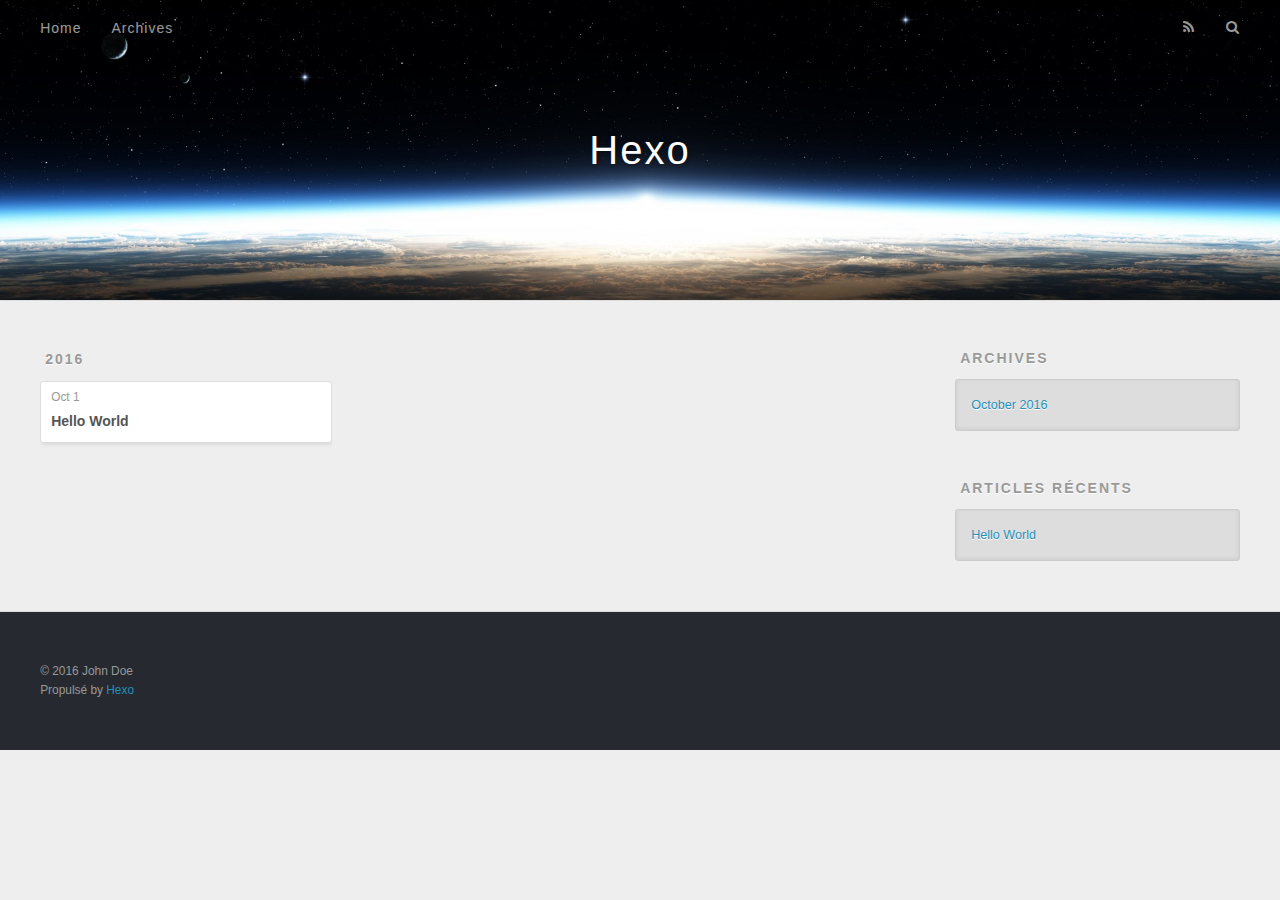
==== archives/index.html @ e10a317b "Site updated: 2016-10-01 13:05:27" ====
<!DOCTYPE html>
<html>
<head>
  <meta charset="utf-8">
  
  <title>Archives | Hexo</title>
  <meta name="viewport" content="width=device-width, initial-scale=1, maximum-scale=1">
  <meta property="og:type" content="website">
<meta property="og:title" content="Hexo">
<meta property="og:url" content="http://yoursite.com/archives/index.html">
<meta property="og:site_name" content="Hexo">
<meta name="twitter:card" content="summary">
<meta name="twitter:title" content="Hexo">
  
    <link rel="alternate" href="/atom.xml" title="Hexo" type="application/atom+xml">
  
  
    <link rel="icon" href="/favicon.png">
  
  
    <link href="//fonts.googleapis.com/css?family=Source+Code+Pro" rel="stylesheet" type="text/css">
  
  <link rel="stylesheet" href="/css/style.css">
  

</head>

<body>
  <div id="container">
    <div id="wrap">
      <header id="header">
  <div id="banner"></div>
  <div id="header-outer" class="outer">
    <div id="header-title" class="inner">
      <h1 id="logo-wrap">
        <a href="/" id="logo">Hexo</a>
      </h1>
      
    </div>
    <div id="header-inner" class="inner">
      <nav id="main-nav">
        <a id="main-nav-toggle" class="nav-icon"></a>
        
          <a class="main-nav-link" href="/">Home</a>
        
          <a class="main-nav-link" href="/archives">Archives</a>
        
      </nav>
      <nav id="sub-nav">
        
          <a id="nav-rss-link" class="nav-icon" href="/atom.xml" title="Flux RSS"></a>
        
        <a id="nav-search-btn" class="nav-icon" title="Rechercher"></a>
      </nav>
      <div id="search-form-wrap">
        <form action="//google.com/search" method="get" accept-charset="UTF-8" class="search-form"><input type="search" name="q" results="0" class="search-form-input" placeholder="Search"><button type="submit" class="search-form-submit">&#xF002;</button><input type="hidden" name="sitesearch" value="http://yoursite.com"></form>
      </div>
    </div>
  </div>
</header>
      <div class="outer">
        <section id="main">
  
  
    
    
      
      
      <section class="archives-wrap">
        <div class="archive-year-wrap">
          <a href="/archives/2016" class="archive-year">2016</a>
        </div>
        <div class="archives">
    
    <article class="archive-article archive-type-post">
  <div class="archive-article-inner">
    <header class="archive-article-header">
      <a href="/2016/10/01/hello-world/" class="archive-article-date">
  <time datetime="2016-10-01T04:12:10.912Z" itemprop="datePublished">Oct 1</time>
</a>
      
  
    <h1 itemprop="name">
      <a class="archive-article-title" href="/2016/10/01/hello-world/">Hello World</a>
    </h1>
  

    </header>
  </div>
</article>
  
  
    </div></section>
  

</section>
        
          <aside id="sidebar">
  
    

  
    

  
    
  
    
  <div class="widget-wrap">
    <h3 class="widget-title">Archives</h3>
    <div class="widget">
      <ul class="archive-list"><li class="archive-list-item"><a class="archive-list-link" href="/archives/2016/10/">October 2016</a></li></ul>
    </div>
  </div>


  
    
  <div class="widget-wrap">
    <h3 class="widget-title">Articles récents</h3>
    <div class="widget">
      <ul>
        
          <li>
            <a href="/2016/10/01/hello-world/">Hello World</a>
          </li>
        
      </ul>
    </div>
  </div>

  
</aside>
        
      </div>
      <footer id="footer">
  
  <div class="outer">
    <div id="footer-info" class="inner">
      &copy; 2016 John Doe<br>
      Propulsé by <a href="http://hexo.io/" target="_blank">Hexo</a>
    </div>
  </div>
</footer>
    </div>
    <nav id="mobile-nav">
  
    <a href="/" class="mobile-nav-link">Home</a>
  
    <a href="/archives" class="mobile-nav-link">Archives</a>
  
</nav>
    

<script src="//ajax.googleapis.com/ajax/libs/jquery/2.0.3/jquery.min.js"></script>


  <link rel="stylesheet" href="/fancybox/jquery.fancybox.css">
  <script src="/fancybox/jquery.fancybox.pack.js"></script>


<script src="/js/script.js"></script>

  </div>
</body>
</html>
---- css/style.css ----
body {
  width: 100%;
}
body:before,
body:after {
  content: "";
  display: table;
}
body:after {
  clear: both;
}
html,
body,
div,
span,
applet,
object,
iframe,
h1,
h2,
h3,
h4,
h5,
h6,
p,
blockquote,
pre,
a,
abbr,
acronym,
address,
big,
cite,
code,
del,
dfn,
em,
img,
ins,
kbd,
q,
s,
samp,
small,
strike,
strong,
sub,
sup,
tt,
var,
dl,
dt,
dd,
ol,
ul,
li,
fieldset,
form,
label,
legend,
table,
caption,
tbody,
tfoot,
thead,
tr,
th,
td {
  margin: 0;
  padding: 0;
  border: 0;
  outline: 0;
  font-weight: inherit;
  font-style: inherit;
  font-family: inherit;
  font-size: 100%;
  vertical-align: baseline;
}
body {
  line-height: 1;
  color: #000;
  background: #fff;
}
ol,
ul {
  list-style: none;
}
table {
  border-collapse: separate;
  border-spacing: 0;
  vertical-align: middle;
}
caption,
th,
td {
  text-align: left;
  font-weight: normal;
  vertical-align: middle;
}
a img {
  border: none;
}
input,
button {
  margin: 0;
  padding: 0;
}
input::-moz-focus-inner,
button::-moz-focus-inner {
  border: 0;
  padding: 0;
}
@font-face {
  font-family: FontAwesome;
  font-style: normal;
  font-weight: normal;
  src: url("fonts/fontawesome-webfont.eot?v=#4.0.3");
  src: url("fonts/fontawesome-webfont.eot?#iefix&v=#4.0.3") format("embedded-opentype"), url("fonts/fontawesome-webfont.woff?v=#4.0.3") format("woff"), url("fonts/fontawesome-webfont.ttf?v=#4.0.3") format("truetype"), url("fonts/fontawesome-webfont.svg#fontawesomeregular?v=#4.0.3") format("svg");
}
html,
body,
#container {
  height: 100%;
}
body {
  background: #eee;
  font: 14px "Helvetica Neue", Helvetica, Arial, sans-serif;
  -webkit-text-size-adjust: 100%;
}
.outer {
  max-width: 1220px;
  margin: 0 auto;
  padding: 0 20px;
}
.outer:before,
.outer:after {
  content: "";
  display: table;
}
.outer:after {
  clear: both;
}
.inner {
  display: inline;
  float: left;
  width: 98.33333333333333%;
  margin: 0 0.833333333333333%;
}
.left,
.alignleft {
  float: left;
}
.right,
.alignright {
  float: right;
}
.clear {
  clear: both;
}
#container {
  position: relative;
}
.mobile-nav-on {
  overflow: hidden;
}
#wrap {
  height: 100%;
  width: 100%;
  position: absolute;
  top: 0;
  left: 0;
  -webkit-transition: 0.2s ease-out;
  -moz-transition: 0.2s ease-out;
  -ms-transition: 0.2s ease-out;
  transition: 0.2s ease-out;
  z-index: 1;
  background: #eee;
}
.mobile-nav-on #wrap {
  left: 280px;
}
@media screen and (min-width: 768px) {
  #main {
    display: inline;
    float: left;
    width: 73.33333333333333%;
    margin: 0 0.833333333333333%;
  }
}
.article-date,
.article-category-link,
.archive-year,
.widget-title {
  text-decoration: none;
  text-transform: uppercase;
  letter-spacing: 2px;
  color: #999;
  margin-bottom: 1em;
  margin-left: 5px;
  line-height: 1em;
  text-shadow: 0 1px #fff;
  font-weight: bold;
}
.article-inner,
.archive-article-inner {
  background: #fff;
  -webkit-box-shadow: 1px 2px 3px #ddd;
  box-shadow: 1px 2px 3px #ddd;
  border: 1px solid #ddd;
  border-radius: 3px;
}
.article-entry h1,
.widget h1 {
  font-size: 2em;
}
.article-entry h2,
.widget h2 {
  font-size: 1.5em;
}
.article-entry h3,
.widget h3 {
  font-size: 1.3em;
}
.article-entry h4,
.widget h4 {
  font-size: 1.2em;
}
.article-entry h5,
.widget h5 {
  font-size: 1em;
}
.article-entry h6,
.widget h6 {
  font-size: 1em;
  color: #999;
}
.article-entry hr,
.widget hr {
  border: 1px dashed #ddd;
}
.article-entry strong,
.widget strong {
  font-weight: bold;
}
.article-entry em,
.widget em,
.article-entry cite,
.widget cite {
  font-style: italic;
}
.article-entry sup,
.widget sup,
.article-entry sub,
.widget sub {
  font-size: 0.75em;
  line-height: 0;
  position: relative;
  vertical-align: baseline;
}
.article-entry sup,
.widget sup {
  top: -0.5em;
}
.article-entry sub,
.widget sub {
  bottom: -0.2em;
}
.article-entry small,
.widget small {
  font-size: 0.85em;
}
.article-entry acronym,
.widget acronym,
.article-entry abbr,
.widget abbr {
  border-bottom: 1px dotted;
}
.article-entry ul,
.widget ul,
.article-entry ol,
.widget ol,
.article-entry dl,
.widget dl {
  margin: 0 20px;
  line-height: 1.6em;
}
.article-entry ul ul,
.widget ul ul,
.article-entry ol ul,
.widget ol ul,
.article-entry ul ol,
.widget ul ol,
.article-entry ol ol,
.widget ol ol {
  margin-top: 0;
  margin-bottom: 0;
}
.article-entry ul,
.widget ul {
  list-style: disc;
}
.article-entry ol,
.widget ol {
  list-style: decimal;
}
.article-entry dt,
.widget dt {
  font-weight: bold;
}
#header {
  height: 300px;
  position: relative;
  border-bottom: 1px solid #ddd;
}
#header:before,
#header:after {
  content: "";
  position: absolute;
  left: 0;
  right: 0;
  height: 40px;
}
#header:before {
  top: 0;
  background: -webkit-linear-gradient(rgba(0,0,0,0.2), transparent);
  background: -moz-linear-gradient(rgba(0,0,0,0.2), transparent);
  background: -ms-linear-gradient(rgba(0,0,0,0.2), transparent);
  background: linear-gradient(rgba(0,0,0,0.2), transparent);
}
#header:after {
  bottom: 0;
  background: -webkit-linear-gradient(transparent, rgba(0,0,0,0.2));
  background: -moz-linear-gradient(transparent, rgba(0,0,0,0.2));
  background: -ms-linear-gradient(transparent, rgba(0,0,0,0.2));
  background: linear-gradient(transparent, rgba(0,0,0,0.2));
}
#header-outer {
  height: 100%;
  position: relative;
}
#header-inner {
  position: relative;
  overflow: hidden;
}
#banner {
  position: absolute;
  top: 0;
  left: 0;
  width: 100%;
  height: 100%;
  background: url("images/banner.jpg") center #000;
  -webkit-background-size: cover;
  -moz-background-size: cover;
  background-size: cover;
  z-index: -1;
}
#header-title {
  text-align: center;
  height: 40px;
  position: absolute;
  top: 50%;
  left: 0;
  margin-top: -20px;
}
#logo,
#subtitle {
  text-decoration: none;
  color: #fff;
  font-weight: 300;
  text-shadow: 0 1px 4px rgba(0,0,0,0.3);
}
#logo {
  font-size: 40px;
  line-height: 40px;
  letter-spacing: 2px;
}
#subtitle {
  font-size: 16px;
  line-height: 16px;
  letter-spacing: 1px;
}
#subtitle-wrap {
  margin-top: 16px;
}
#main-nav {
  float: left;
  margin-left: -15px;
}
.nav-icon,
.main-nav-link {
  float: left;
  color: #fff;
  opacity: 0.6;
  text-decoration: none;
  text-shadow: 0 1px rgba(0,0,0,0.2);
  -webkit-transition: opacity 0.2s;
  -moz-transition: opacity 0.2s;
  -ms-transition: opacity 0.2s;
  transition: opacity 0.2s;
  display: block;
  padding: 20px 15px;
}
.nav-icon:hover,
.main-nav-link:hover {
  opacity: 1;
}
.nav-icon {
  font-family: FontAwesome;
  text-align: center;
  font-size: 14px;
  width: 14px;
  height: 14px;
  padding: 20px 15px;
  position: relative;
  cursor: pointer;
}
.main-nav-link {
  font-weight: 300;
  letter-spacing: 1px;
}
@media screen and (max-width: 479px) {
  .main-nav-link {
    display: none;
  }
}
#main-nav-toggle {
  display: none;
}
#main-nav-toggle:before {
  content: "\f0c9";
}
@media screen and (max-width: 479px) {
  #main-nav-toggle {
    display: block;
  }
}
#sub-nav {
  float: right;
  margin-right: -15px;
}
#nav-rss-link:before {
  content: "\f09e";
}
#nav-search-btn:before {
  content: "\f002";
}
#search-form-wrap {
  position: absolute;
  top: 15px;
  width: 150px;
  height: 30px;
  right: -150px;
  opacity: 0;
  -webkit-transition: 0.2s ease-out;
  -moz-transition: 0.2s ease-out;
  -ms-transition: 0.2s ease-out;
  transition: 0.2s ease-out;
}
#search-form-wrap.on {
  opacity: 1;
  right: 0;
}
@media screen and (max-width: 479px) {
  #search-form-wrap {
    width: 100%;
    right: -100%;
  }
}
.search-form {
  position: absolute;
  top: 0;
  left: 0;
  right: 0;
  background: #fff;
  padding: 5px 15px;
  border-radius: 15px;
  -webkit-box-shadow: 0 0 10px rgba(0,0,0,0.3);
  box-shadow: 0 0 10px rgba(0,0,0,0.3);
}
.search-form-input {
  border: none;
  background: none;
  color: #555;
  width: 100%;
  font: 13px "Helvetica Neue", Helvetica, Arial, sans-serif;
  outline: none;
}
.search-form-input::-webkit-search-results-decoration,
.search-form-input::-webkit-search-cancel-button {
  -webkit-appearance: none;
}
.search-form-submit {
  position: absolute;
  top: 50%;
  right: 10px;
  margin-top: -7px;
  font: 13px FontAwesome;
  border: none;
  background: none;
  color: #bbb;
  cursor: pointer;
}
.search-form-submit:hover,
.search-form-submit:focus {
  color: #777;
}
.article {
  margin: 50px 0;
}
.article-inner {
  overflow: hidden;
}
.article-meta:before,
.article-meta:after {
  content: "";
  display: table;
}
.article-meta:after {
  clear: both;
}
.article-date {
  float: left;
}
.article-category {
  float: left;
  line-height: 1em;
  color: #ccc;
  text-shadow: 0 1px #fff;
  margin-left: 8px;
}
.article-category:before {
  content: "\2022";
}
.article-category-link {
  margin: 0 12px 1em;
}
.article-header {
  padding: 20px 20px 0;
}
.article-title {
  text-decoration: none;
  font-size: 2em;
  font-weight: bold;
  color: #555;
  line-height: 1.1em;
  -webkit-transition: color 0.2s;
  -moz-transition: color 0.2s;
  -ms-transition: color 0.2s;
  transition: color 0.2s;
}
a.article-title:hover {
  color: #258fb8;
}
.article-entry {
  color: #555;
  padding: 0 20px;
}
.article-entry:before,
.article-entry:after {
  content: "";
  display: table;
}
.article-entry:after {
  clear: both;
}
.article-entry p,
.article-entry table {
  line-height: 1.6em;
  margin: 1.6em 0;
}
.article-entry h1,
.article-entry h2,
.article-entry h3,
.article-entry h4,
.article-entry h5,
.article-entry h6 {
  font-weight: bold;
}
.article-entry h1,
.article-entry h2,
.article-entry h3,
.article-entry h4,
.article-entry h5,
.article-entry h6 {
  line-height: 1.1em;
  margin: 1.1em 0;
}
.article-entry a {
  color: #258fb8;
  text-decoration: none;
}
.article-entry a:hover {
  text-decoration: underline;
}
.article-entry ul,
.article-entry ol,
.article-entry dl {
  margin-top: 1.6em;
  margin-bottom: 1.6em;
}
.article-entry img,
.article-entry video {
  max-width: 100%;
  height: auto;
  display: block;
  margin: auto;
}
.article-entry iframe {
  border: none;
}
.article-entry table {
  width: 100%;
  border-collapse: collapse;
  border-spacing: 0;
}
.article-entry th {
  font-weight: bold;
  border-bottom: 3px solid #ddd;
  padding-bottom: 0.5em;
}
.article-entry td {
  border-bottom: 1px solid #ddd;
  padding: 10px 0;
}
.article-entry blockquote {
  font-family: Georgia, "Times New Roman", serif;
  font-size: 1.4em;
  margin: 1.6em 20px;
  text-align: center;
}
.article-entry blockquote footer {
  font-size: 14px;
  margin: 1.6em 0;
  font-family: "Helvetica Neue", Helvetica, Arial, sans-serif;
}
.article-entry blockquote footer cite:before {
  content: "—";
  padding: 0 0.5em;
}
.article-entry .pullquote {
  text-align: left;
  width: 45%;
  margin: 0;
}
.article-entry .pullquote.left {
  margin-left: 0.5em;
  margin-right: 1em;
}
.article-entry .pullquote.right {
  margin-right: 0.5em;
  margin-left: 1em;
}
.article-entry .caption {
  color: #999;
  display: block;
  font-size: 0.9em;
  margin-top: 0.5em;
  position: relative;
  text-align: center;
}
.article-entry .video-container {
  position: relative;
  padding-top: 56.25%;
  height: 0;
  overflow: hidden;
}
.article-entry .video-container iframe,
.article-entry .video-container object,
.article-entry .video-container embed {
  position: absolute;
  top: 0;
  left: 0;
  width: 100%;
  height: 100%;
  margin-top: 0;
}
.article-more-link a {
  display: inline-block;
  line-height: 1em;
  padding: 6px 15px;
  border-radius: 15px;
  background: #eee;
  color: #999;
  text-shadow: 0 1px #fff;
  text-decoration: none;
}
.article-more-link a:hover {
  background: #258fb8;
  color: #fff;
  text-decoration: none;
  text-shadow: 0 1px #1e7293;
}
.article-footer {
  font-size: 0.85em;
  line-height: 1.6em;
  border-top: 1px solid #ddd;
  padding-top: 1.6em;
  margin: 0 20px 20px;
}
.article-footer:before,
.article-footer:after {
  content: "";
  display: table;
}
.article-footer:after {
  clear: both;
}
.article-footer a {
  color: #999;
  text-decoration: none;
}
.article-footer a:hover {
  color: #555;
}
.article-tag-list-item {
  float: left;
  margin-right: 10px;
}
.article-tag-list-link:before {
  content: "#";
}
.article-comment-link {
  float: right;
}
.article-comment-link:before {
  content: "\f075";
  font-family: FontAwesome;
  padding-right: 8px;
}
.article-share-link {
  cursor: pointer;
  float: right;
  margin-left: 20px;
}
.article-share-link:before {
  content: "\f064";
  font-family: FontAwesome;
  padding-right: 6px;
}
#article-nav {
  position: relative;
}
#article-nav:before,
#article-nav:after {
  content: "";
  display: table;
}
#article-nav:after {
  clear: both;
}
@media screen and (min-width: 768px) {
  #article-nav {
    margin: 50px 0;
  }
  #article-nav:before {
    width: 8px;
    height: 8px;
    position: absolute;
    top: 50%;
    left: 50%;
    margin-top: -4px;
    margin-left: -4px;
    content: "";
    border-radius: 50%;
    background: #ddd;
    -webkit-box-shadow: 0 1px 2px #fff;
    box-shadow: 0 1px 2px #fff;
  }
}
.article-nav-link-wrap {
  text-decoration: none;
  text-shadow: 0 1px #fff;
  color: #999;
  -webkit-box-sizing: border-box;
  -moz-box-sizing: border-box;
  box-sizing: border-box;
  margin-top: 50px;
  text-align: center;
  display: block;
}
.article-nav-link-wrap:hover {
  color: #555;
}
@media screen and (min-width: 768px) {
  .article-nav-link-wrap {
    width: 50%;
    margin-top: 0;
  }
}
@media screen and (min-width: 768px) {
  #article-nav-newer {
    float: left;
    text-align: right;
    padding-right: 20px;
  }
}
@media screen and (min-width: 768px) {
  #article-nav-older {
    float: right;
    text-align: left;
    padding-left: 20px;
  }
}
.article-nav-caption {
  text-transform: uppercase;
  letter-spacing: 2px;
  color: #ddd;
  line-height: 1em;
  font-weight: bold;
}
#article-nav-newer .article-nav-caption {
  margin-right: -2px;
}
.article-nav-title {
  font-size: 0.85em;
  line-height: 1.6em;
  margin-top: 0.5em;
}
.article-share-box {
  position: absolute;
  display: none;
  background: #fff;
  -webkit-box-shadow: 1px 2px 10px rgba(0,0,0,0.2);
  box-shadow: 1px 2px 10px rgba(0,0,0,0.2);
  border-radius: 3px;
  margin-left: -145px;
  overflow: hidden;
  z-index: 1;
}
.article-share-box.on {
  display: block;
}
.article-share-input {
  width: 100%;
  background: none;
  -webkit-box-sizing: border-box;
  -moz-box-sizing: border-box;
  box-sizing: border-box;
  font: 14px "Helvetica Neue", Helvetica, Arial, sans-serif;
  padding: 0 15px;
  color: #555;
  outline: none;
  border: 1px solid #ddd;
  border-radius: 3px 3px 0 0;
  height: 36px;
  line-height: 36px;
}
.article-share-links {
  background: #eee;
}
.article-share-links:before,
.article-share-links:after {
  content: "";
  display: table;
}
.article-share-links:after {
  clear: both;
}
.article-share-twitter,
.article-share-facebook,
.article-share-pinterest,
.article-share-google {
  width: 50px;
  height: 36px;
  display: block;
  float: left;
  position: relative;
  color: #999;
  text-shadow: 0 1px #fff;
}
.article-share-twitter:before,
.article-share-facebook:before,
.article-share-pinterest:before,
.article-share-google:before {
  font-size: 20px;
  font-family: FontAwesome;
  width: 20px;
  height: 20px;
  position: absolute;
  top: 50%;
  left: 50%;
  margin-top: -10px;
  margin-left: -10px;
  text-align: center;
}
.article-share-twitter:hover,
.article-share-facebook:hover,
.article-share-pinterest:hover,
.article-share-google:hover {
  color: #fff;
}
.article-share-twitter:before {
  content: "\f099";
}
.article-share-twitter:hover {
  background: #00aced;
  text-shadow: 0 1px #008abe;
}
.article-share-facebook:before {
  content: "\f09a";
}
.article-share-facebook:hover {
  background: #3b5998;
  text-shadow: 0 1px #2f477a;
}
.article-share-pinterest:before {
  content: "\f0d2";
}
.article-share-pinterest:hover {
  background: #cb2027;
  text-shadow: 0 1px #a21a1f;
}
.article-share-google:before {
  content: "\f0d5";
}
.article-share-google:hover {
  background: #dd4b39;
  text-shadow: 0 1px #be3221;
}
.article-gallery {
  background: #000;
  position: relative;
}
.article-gallery-photos {
  position: relative;
  overflow: hidden;
}
.article-gallery-img {
  display: none;
  max-width: 100%;
}
.article-gallery-img:first-child {
  display: block;
}
.article-gallery-img.loaded {
  position: absolute;
  display: block;
}
.article-gallery-img img {
  display: block;
  max-width: 100%;
  margin: 0 auto;
}
#comments {
  background: #fff;
  -webkit-box-shadow: 1px 2px 3px #ddd;
  box-shadow: 1px 2px 3px #ddd;
  padding: 20px;
  border: 1px solid #ddd;
  border-radius: 3px;
  margin: 50px 0;
}
#comments a {
  color: #258fb8;
}
.archives-wrap {
  margin: 50px 0;
}
.archives:before,
.archives:after {
  content: "";
  display: table;
}
.archives:after {
  clear: both;
}
.archive-year-wrap {
  margin-bottom: 1em;
}
.archives {
  -webkit-column-gap: 10px;
  -moz-column-gap: 10px;
  column-gap: 10px;
}
@media screen and (min-width: 480px) and (max-width: 767px) {
  .archives {
    -webkit-column-count: 2;
    -moz-column-count: 2;
    column-count: 2;
  }
}
@media screen and (min-width: 768px) {
  .archives {
    -webkit-column-count: 3;
    -moz-column-count: 3;
    column-count: 3;
  }
}
.archive-article {
  -webkit-column-break-inside: avoid;
  page-break-inside: avoid;
  overflow: hidden;
  break-inside: avoid-column;
}
.archive-article-inner {
  padding: 10px;
  margin-bottom: 15px;
}
.archive-article-title {
  text-decoration: none;
  font-weight: bold;
  color: #555;
  -webkit-transition: color 0.2s;
  -moz-transition: color 0.2s;
  -ms-transition: color 0.2s;
  transition: color 0.2s;
  line-height: 1.6em;
}
.archive-article-title:hover {
  color: #258fb8;
}
.archive-article-footer {
  margin-top: 1em;
}
.archive-article-date {
  color: #999;
  text-decoration: none;
  font-size: 0.85em;
  line-height: 1em;
  margin-bottom: 0.5em;
  display: block;
}
#page-nav {
  margin: 50px auto;
  background: #fff;
  -webkit-box-shadow: 1px 2px 3px #ddd;
  box-shadow: 1px 2px 3px #ddd;
  border: 1px solid #ddd;
  border-radius: 3px;
  text-align: center;
  color: #999;
  overflow: hidden;
}
#page-nav:before,
#page-nav:after {
  content: "";
  display: table;
}
#page-nav:after {
  clear: both;
}
#page-nav a,
#page-nav span {
  padding: 10px 20px;
  line-height: 1;
  height: 2ex;
}
#page-nav a {
  color: #999;
  text-decoration: none;
}
#page-nav a:hover {
  background: #999;
  color: #fff;
}
#page-nav .prev {
  float: left;
}
#page-nav .next {
  float: right;
}
#page-nav .page-number {
  display: inline-block;
}
@media screen and (max-width: 479px) {
  #page-nav .page-number {
    display: none;
  }
}
#page-nav .current {
  color: #555;
  font-weight: bold;
}
#page-nav .space {
  color: #ddd;
}
#footer {
  background: #262a30;
  padding: 50px 0;
  border-top: 1px solid #ddd;
  color: #999;
}
#footer a {
  color: #258fb8;
  text-decoration: none;
}
#footer a:hover {
  text-decoration: underline;
}
#footer-info {
  line-height: 1.6em;
  font-size: 0.85em;
}
.article-entry pre,
.article-entry .highlight {
  background: #2d2d2d;
  margin: 0 -20px;
  padding: 15px 20px;
  border-style: solid;
  border-color: #ddd;
  border-width: 1px 0;
  overflow: auto;
  color: #ccc;
  line-height: 22.400000000000002px;
}
.article-entry .highlight .gutter pre,
.article-entry .gist .gist-file .gist-data .line-numbers {
  color: #666;
  font-size: 0.85em;
}
.article-entry pre,
.article-entry code {
  font-family: "Source Code Pro", Consolas, Monaco, Menlo, Consolas, monospace;
}
.article-entry code {
  background: #eee;
  text-shadow: 0 1px #fff;
  padding: 0 0.3em;
}
.article-entry pre code {
  background: none;
  text-shadow: none;
  padding: 0;
}
.article-entry .highlight pre {
  border: none;
  margin: 0;
  padding: 0;
}
.article-entry .highlight table {
  margin: 0;
  width: auto;
}
.article-entry .highlight td {
  border: none;
  padding: 0;
}
.article-entry .highlight figcaption {
  font-size: 0.85em;
  color: #999;
  line-height: 1em;
  margin-bottom: 1em;
}
.article-entry .highlight figcaption:before,
.article-entry .highlight figcaption:after {
  content: "";
  display: table;
}
.article-entry .highlight figcaption:after {
  clear: both;
}
.article-entry .highlight figcaption a {
  float: right;
}
.article-entry .highlight .gutter pre {
  text-align: right;
  padding-right: 20px;
}
.article-entry .highlight .line {
  height: 22.400000000000002px;
}
.article-entry .highlight .line.marked {
  background: #515151;
}
.article-entry .gist {
  margin: 0 -20px;
  border-style: solid;
  border-color: #ddd;
  border-width: 1px 0;
  background: #2d2d2d;
  padding: 15px 20px 15px 0;
}
.article-entry .gist .gist-file {
  border: none;
  font-family: "Source Code Pro", Consolas, Monaco, Menlo, Consolas, monospace;
  margin: 0;
}
.article-entry .gist .gist-file .gist-data {
  background: none;
  border: none;
}
.article-entry .gist .gist-file .gist-data .line-numbers {
  background: none;
  border: none;
  padding: 0 20px 0 0;
}
.article-entry .gist .gist-file .gist-data .line-data {
  padding: 0 !important;
}
.article-entry .gist .gist-file .highlight {
  margin: 0;
  padding: 0;
  border: none;
}
.article-entry .gist .gist-file .gist-meta {
  background: #2d2d2d;
  color: #999;
  font: 0.85em "Helvetica Neue", Helvetica, Arial, sans-serif;
  text-shadow: 0 0;
  padding: 0;
  margin-top: 1em;
  margin-left: 20px;
}
.article-entry .gist .gist-file .gist-meta a {
  color: #258fb8;
  font-weight: normal;
}
.article-entry .gist .gist-file .gist-meta a:hover {
  text-decoration: underline;
}
pre .comment,
pre .title {
  color: #999;
}
pre .variable,
pre .attribute,
pre .tag,
pre .regexp,
pre .ruby .constant,
pre .xml .tag .title,
pre .xml .pi,
pre .xml .doctype,
pre .html .doctype,
pre .css .id,
pre .css .class,
pre .css .pseudo {
  color: #f2777a;
}
pre .number,
pre .preprocessor,
pre .built_in,
pre .literal,
pre .params,
pre .constant {
  color: #f99157;
}
pre .class,
pre .ruby .class .title,
pre .css .rules .attribute {
  color: #9c9;
}
pre .string,
pre .value,
pre .inheritance,
pre .header,
pre .ruby .symbol,
pre .xml .cdata {
  color: #9c9;
}
pre .css .hexcolor {
  color: #6cc;
}
pre .function,
pre .python .decorator,
pre .python .title,
pre .ruby .function .title,
pre .ruby .title .keyword,
pre .perl .sub,
pre .javascript .title,
pre .coffeescript .title {
  color: #69c;
}
pre .keyword,
pre .javascript .function {
  color: #c9c;
}
@media screen and (max-width: 479px) {
  #mobile-nav {
    position: absolute;
    top: 0;
    left: 0;
    width: 280px;
    height: 100%;
    background: #191919;
    border-right: 1px solid #fff;
  }
}
@media screen and (max-width: 479px) {
  .mobile-nav-link {
    display: block;
    color: #999;
    text-decoration: none;
    padding: 15px 20px;
    font-weight: bold;
  }
  .mobile-nav-link:hover {
    color: #fff;
  }
}
@media screen and (min-width: 768px) {
  #sidebar {
    display: inline;
    float: left;
    width: 23.333333333333332%;
    margin: 0 0.833333333333333%;
  }
}
.widget-wrap {
  margin: 50px 0;
}
.widget {
  color: #777;
  text-shadow: 0 1px #fff;
  background: #ddd;
  -webkit-box-shadow: 0 -1px 4px #ccc inset;
  box-shadow: 0 -1px 4px #ccc inset;
  border: 1px solid #ccc;
  padding: 15px;
  border-radius: 3px;
}
.widget a {
  color: #258fb8;
  text-decoration: none;
}
.widget a:hover {
  text-decoration: underline;
}
.widget ul ul,
.widget ol ul,
.widget dl ul,
.widget ul ol,
.widget ol ol,
.widget dl ol,
.widget ul dl,
.widget ol dl,
.widget dl dl {
  margin-left: 15px;
  list-style: disc;
}
.widget {
  line-height: 1.6em;
  word-wrap: break-word;
  font-size: 0.9em;
}
.widget ul,
.widget ol {
  list-style: none;
  margin: 0;
}
.widget ul ul,
.widget ol ul,
.widget ul ol,
.widget ol ol {
  margin: 0 20px;
}
.widget ul ul,
.widget ol ul {
  list-style: disc;
}
.widget ul ol,
.widget ol ol {
  list-style: decimal;
}
.category-list-count,
.tag-list-count,
.archive-list-count {
  padding-left: 5px;
  color: #999;
  font-size: 0.85em;
}
.category-list-count:before,
.tag-list-count:before,
.archive-list-count:before {
  content: "(";
}
.category-list-count:after,
.tag-list-count:after,
.archive-list-count:after {
  content: ")";
}
.tagcloud a {
  margin-right: 5px;
  display: inline-block;
}
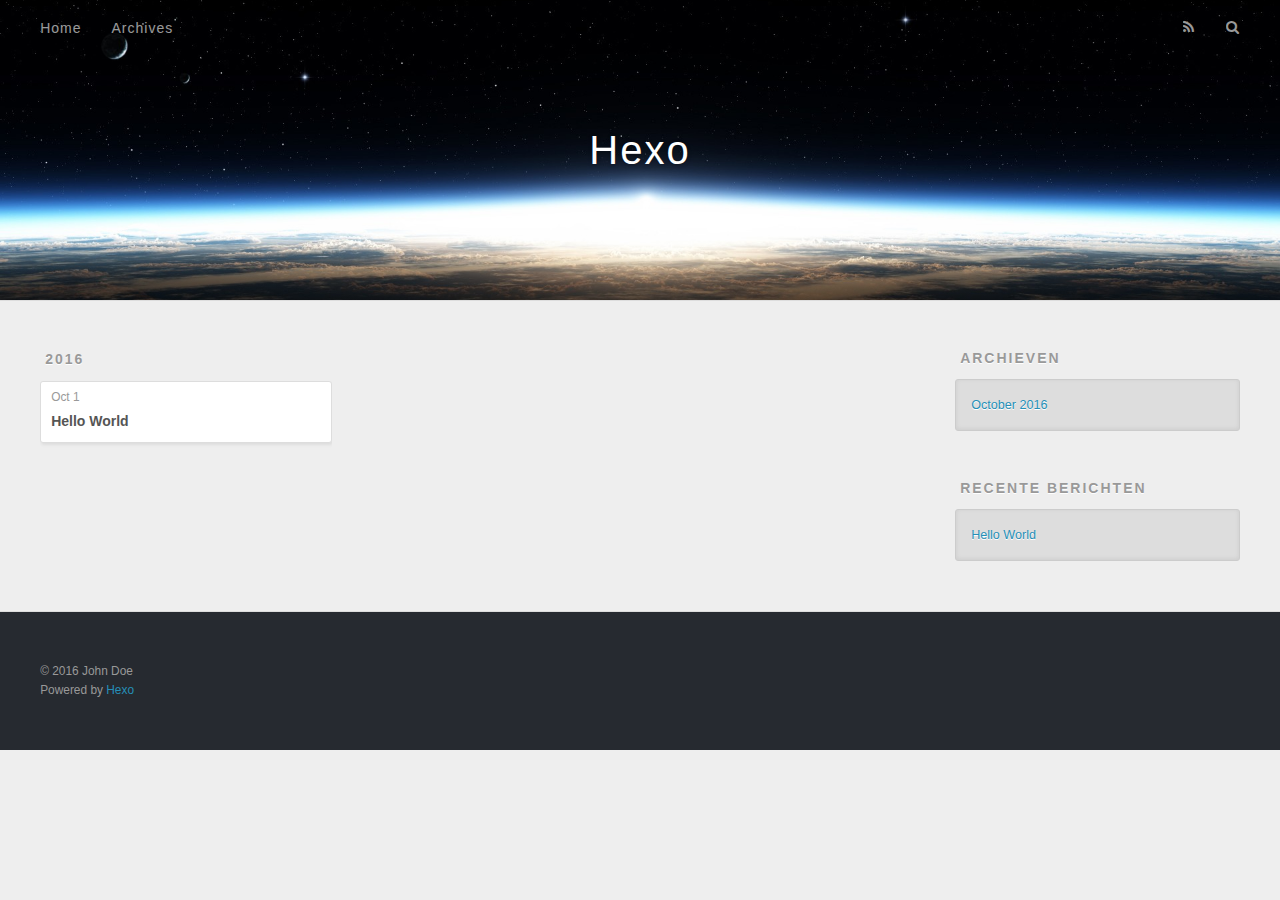
==== commit 46f7d82c: "Site updated: 2016-10-01 13:08:22" ====
--- a/archives/index.html
+++ b/archives/index.html
@@ -3,7 +3,7 @@
 <head>
   <meta charset="utf-8">
   
-  <title>Archives | Hexo</title>
+  <title>Archieven | Hexo</title>
   <meta name="viewport" content="width=device-width, initial-scale=1, maximum-scale=1">
   <meta property="og:type" content="website">
 <meta property="og:title" content="Hexo">
@@ -48,9 +48,9 @@
       </nav>
       <nav id="sub-nav">
         
-          <a id="nav-rss-link" class="nav-icon" href="/atom.xml" title="Flux RSS"></a>
+          <a id="nav-rss-link" class="nav-icon" href="/atom.xml" title="RSS Feed"></a>
         
-        <a id="nav-search-btn" class="nav-icon" title="Rechercher"></a>
+        <a id="nav-search-btn" class="nav-icon" title="Zoeken"></a>
       </nav>
       <div id="search-form-wrap">
         <form action="//google.com/search" method="get" accept-charset="UTF-8" class="search-form"><input type="search" name="q" results="0" class="search-form-input" placeholder="Search"><button type="submit" class="search-form-submit">&#xF002;</button><input type="hidden" name="sitesearch" value="http://yoursite.com"></form>
@@ -107,7 +107,7 @@
   
     
   <div class="widget-wrap">
-    <h3 class="widget-title">Archives</h3>
+    <h3 class="widget-title">Archieven</h3>
     <div class="widget">
       <ul class="archive-list"><li class="archive-list-item"><a class="archive-list-link" href="/archives/2016/10/">October 2016</a></li></ul>
     </div>
@@ -117,7 +117,7 @@
   
     
   <div class="widget-wrap">
-    <h3 class="widget-title">Articles récents</h3>
+    <h3 class="widget-title">Recente berichten</h3>
     <div class="widget">
       <ul>
         
@@ -138,7 +138,7 @@
   <div class="outer">
     <div id="footer-info" class="inner">
       &copy; 2016 John Doe<br>
-      Propulsé by <a href="http://hexo.io/" target="_blank">Hexo</a>
+      Powered by <a href="http://hexo.io/" target="_blank">Hexo</a>
     </div>
   </div>
 </footer>
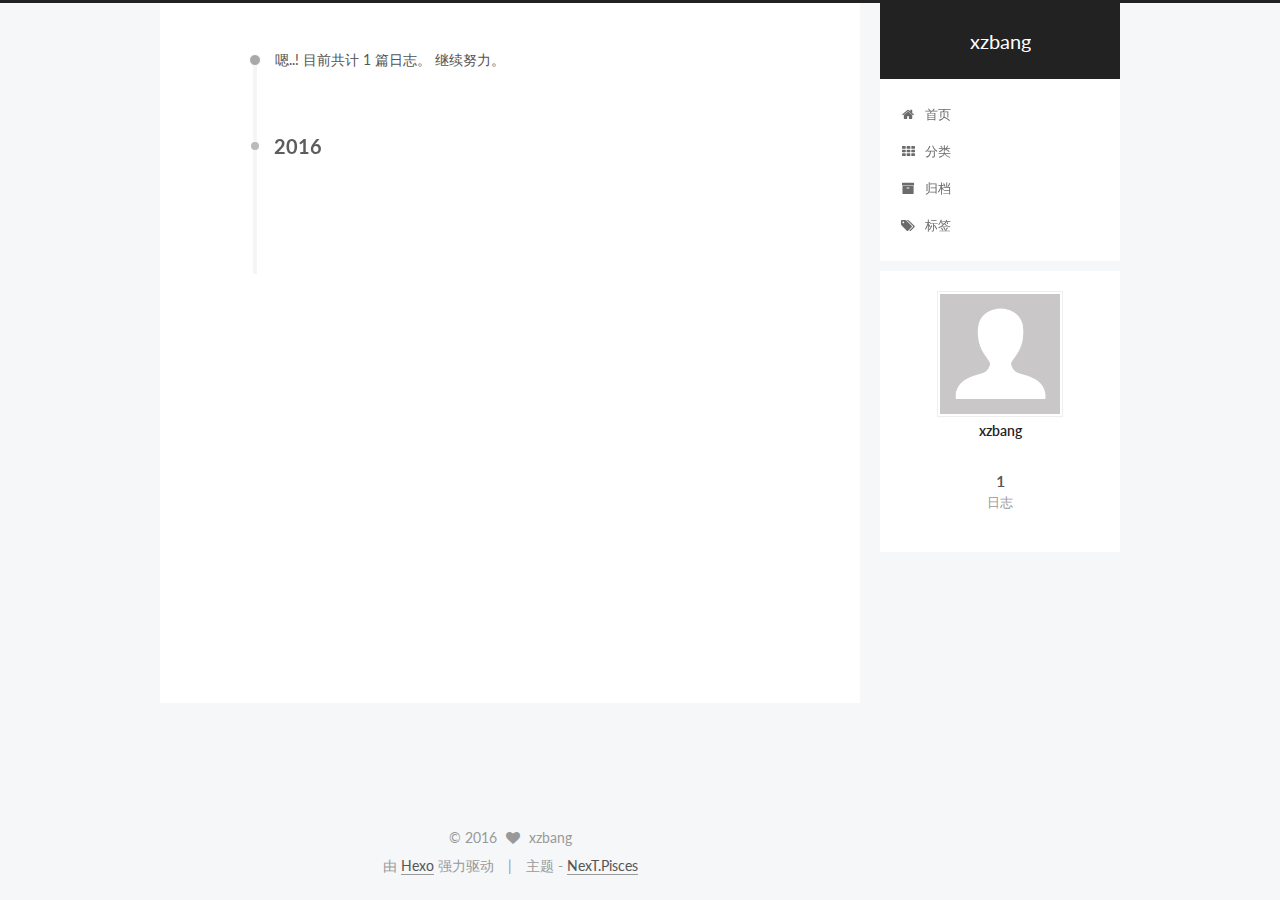
==== commit d3b6e145: "Site updated: 2016-10-02 15:30:35" ====
--- a/archives/index.html
+++ b/archives/index.html
@@ -1,166 +1,514 @@
-<!DOCTYPE html>
-<html>
+<!doctype html>
+
+
+
+  
+
+
+<html class="theme-next pisces use-motion">
 <head>
-  <meta charset="utf-8">
-  
-  <title>Archieven | Hexo</title>
-  <meta name="viewport" content="width=device-width, initial-scale=1, maximum-scale=1">
-  <meta property="og:type" content="website">
-<meta property="og:title" content="Hexo">
+  <meta charset="UTF-8"/>
+<meta http-equiv="X-UA-Compatible" content="IE=edge,chrome=1" />
+<meta name="viewport" content="width=device-width, initial-scale=1, maximum-scale=1"/>
+
+
+
+<meta http-equiv="Cache-Control" content="no-transform" />
+<meta http-equiv="Cache-Control" content="no-siteapp" />
+
+
+
+
+
+
+
+
+
+
+
+
+  
+  
+  <link href="/vendors/fancybox/source/jquery.fancybox.css?v=2.1.5" rel="stylesheet" type="text/css" />
+
+
+
+
+  
+  
+  
+  
+
+  
+    
+    
+  
+
+  
+
+  
+
+  
+
+  
+
+  
+    
+    
+    <link href="//fonts.googleapis.com/css?family=Lato:300,300italic,400,400italic,700,700italic&subset=latin,latin-ext" rel="stylesheet" type="text/css">
+  
+
+
+
+
+
+
+<link href="/vendors/font-awesome/css/font-awesome.min.css?v=4.4.0" rel="stylesheet" type="text/css" />
+
+<link href="/css/main.css?v=5.0.1" rel="stylesheet" type="text/css" />
+
+
+  <meta name="keywords" content="Hexo, NexT" />
+
+
+
+
+
+
+
+
+  <link rel="shortcut icon" type="image/x-icon" href="/favicon.ico?v=5.0.1" />
+
+
+
+
+
+
+<meta property="og:type" content="website">
+<meta property="og:title" content="xzbang">
 <meta property="og:url" content="http://yoursite.com/archives/index.html">
-<meta property="og:site_name" content="Hexo">
+<meta property="og:site_name" content="xzbang">
 <meta name="twitter:card" content="summary">
-<meta name="twitter:title" content="Hexo">
-  
-    <link rel="alternate" href="/atom.xml" title="Hexo" type="application/atom+xml">
-  
-  
-    <link rel="icon" href="/favicon.png">
-  
-  
-    <link href="//fonts.googleapis.com/css?family=Source+Code+Pro" rel="stylesheet" type="text/css">
-  
-  <link rel="stylesheet" href="/css/style.css">
-  
-
+<meta name="twitter:title" content="xzbang">
+
+
+
+<script type="text/javascript" id="hexo.configuration">
+  var NexT = window.NexT || {};
+  var CONFIG = {
+    scheme: 'Pisces',
+    sidebar: {"position":"right","display":"hide"},
+    fancybox: true,
+    motion: true,
+    duoshuo: {
+      userId: 0,
+      author: '博主'
+    }
+  };
+</script>
+
+
+
+
+  <link rel="canonical" href="http://yoursite.com/archives/"/>
+
+  <title> 归档 | xzbang </title>
 </head>
 
-<body>
-  <div id="container">
-    <div id="wrap">
-      <header id="header">
-  <div id="banner"></div>
-  <div id="header-outer" class="outer">
-    <div id="header-title" class="inner">
-      <h1 id="logo-wrap">
-        <a href="/" id="logo">Hexo</a>
+<body itemscope itemtype="http://schema.org/WebPage" lang="zh-Hans">
+
+  
+
+
+
+  <script type="text/javascript">
+    var _hmt = _hmt || [];
+    (function() {
+      var hm = document.createElement("script");
+      hm.src = "//hm.baidu.com/hm.js?ee044872f8bf47f0fa792a1a9fad7200";
+      var s = document.getElementsByTagName("script")[0];
+      s.parentNode.insertBefore(hm, s);
+    })();
+  </script>
+
+
+
+
+
+
+
+
+  
+  
+    
+  
+
+  <div class="container one-collumn sidebar-position-right  page-archive  ">
+    <div class="headband"></div>
+
+    <header id="header" class="header" itemscope itemtype="http://schema.org/WPHeader">
+      <div class="header-inner"><div class="site-meta ">
+  
+
+  <div class="custom-logo-site-title">
+    <a href="/"  class="brand" rel="start">
+      <span class="logo-line-before"><i></i></span>
+      <span class="site-title">xzbang</span>
+      <span class="logo-line-after"><i></i></span>
+    </a>
+  </div>
+  <p class="site-subtitle"></p>
+</div>
+
+<div class="site-nav-toggle">
+  <button>
+    <span class="btn-bar"></span>
+    <span class="btn-bar"></span>
+    <span class="btn-bar"></span>
+  </button>
+</div>
+
+<nav class="site-nav">
+  
+
+  
+    <ul id="menu" class="menu">
+      
+        
+        <li class="menu-item menu-item-home">
+          <a href="/" rel="section">
+            
+              <i class="menu-item-icon fa fa-fw fa-home"></i> <br />
+            
+            首页
+          </a>
+        </li>
+      
+        
+        <li class="menu-item menu-item-categories">
+          <a href="/categories" rel="section">
+            
+              <i class="menu-item-icon fa fa-fw fa-th"></i> <br />
+            
+            分类
+          </a>
+        </li>
+      
+        
+        <li class="menu-item menu-item-archives">
+          <a href="/archives" rel="section">
+            
+              <i class="menu-item-icon fa fa-fw fa-archive"></i> <br />
+            
+            归档
+          </a>
+        </li>
+      
+        
+        <li class="menu-item menu-item-tags">
+          <a href="/tags" rel="section">
+            
+              <i class="menu-item-icon fa fa-fw fa-tags"></i> <br />
+            
+            标签
+          </a>
+        </li>
+      
+
+      
+    </ul>
+  
+
+  
+</nav>
+
+ </div>
+    </header>
+
+    <main id="main" class="main">
+      <div class="main-inner">
+        <div class="content-wrap">
+          <div id="content" class="content">
+            
+
+  <section id="posts" class="posts-collapse">
+    <span class="archive-move-on"></span>
+
+    <span class="archive-page-counter">
+      
+      
+      
+        
+      
+      嗯..! 目前共计 1 篇日志。 继续努力。
+    </span>
+
+    
+
+      
+      
+      
+
+      
+        
+        <div class="collection-title">
+          <h2 class="archive-year motion-element" id="archive-year-2016">2016</h2>
+        </div>
+      
+      
+
+      
+
+  <article class="post post-type-normal" itemscope itemtype="http://schema.org/Article">
+    <header class="post-header">
+
+      <h1 class="post-title">
+        
+            <a class="post-title-link" href="/2016/10/01/hello-world/" itemprop="url">
+              
+                <span itemprop="name">Hello World</span>
+              
+            </a>
+        
       </h1>
-      
-    </div>
-    <div id="header-inner" class="inner">
-      <nav id="main-nav">
-        <a id="main-nav-toggle" class="nav-icon"></a>
-        
-          <a class="main-nav-link" href="/">Home</a>
-        
-          <a class="main-nav-link" href="/archives">Archives</a>
-        
-      </nav>
-      <nav id="sub-nav">
-        
-          <a id="nav-rss-link" class="nav-icon" href="/atom.xml" title="RSS Feed"></a>
-        
-        <a id="nav-search-btn" class="nav-icon" title="Zoeken"></a>
-      </nav>
-      <div id="search-form-wrap">
-        <form action="//google.com/search" method="get" accept-charset="UTF-8" class="search-form"><input type="search" name="q" results="0" class="search-form-input" placeholder="Search"><button type="submit" class="search-form-submit">&#xF002;</button><input type="hidden" name="sitesearch" value="http://yoursite.com"></form>
+
+      <div class="post-meta">
+        <time class="post-time" itemprop="dateCreated"
+              datetime="2016-10-01T12:12:10+08:00"
+              content="2016-10-01" >
+          10-01
+        </time>
       </div>
+
+    </header>
+  </article>
+
+
+
+    
+
+  </section>
+
+  
+
+
+
+          </div>
+          
+
+
+          
+
+        </div>
+        
+          
+  
+  <div class="sidebar-toggle">
+    <div class="sidebar-toggle-line-wrap">
+      <span class="sidebar-toggle-line sidebar-toggle-line-first"></span>
+      <span class="sidebar-toggle-line sidebar-toggle-line-middle"></span>
+      <span class="sidebar-toggle-line sidebar-toggle-line-last"></span>
     </div>
   </div>
-</header>
-      <div class="outer">
-        <section id="main">
-  
-  
-    
-    
-      
-      
-      <section class="archives-wrap">
-        <div class="archive-year-wrap">
-          <a href="/archives/2016" class="archive-year">2016</a>
+
+  <aside id="sidebar" class="sidebar">
+    <div class="sidebar-inner">
+
+      
+
+      
+
+      <section class="site-overview sidebar-panel  sidebar-panel-active ">
+        <div class="site-author motion-element" itemprop="author" itemscope itemtype="http://schema.org/Person">
+          <img class="site-author-image" itemprop="image"
+               src="/images/avatar.gif"
+               alt="xzbang" />
+          <p class="site-author-name" itemprop="name">xzbang</p>
+          <p class="site-description motion-element" itemprop="description"></p>
         </div>
-        <div class="archives">
-    
-    <article class="archive-article archive-type-post">
-  <div class="archive-article-inner">
-    <header class="archive-article-header">
-      <a href="/2016/10/01/hello-world/" class="archive-article-date">
-  <time datetime="2016-10-01T04:12:10.912Z" itemprop="datePublished">Oct 1</time>
-</a>
-      
-  
-    <h1 itemprop="name">
-      <a class="archive-article-title" href="/2016/10/01/hello-world/">Hello World</a>
-    </h1>
-  
-
-    </header>
-  </div>
-</article>
-  
-  
-    </div></section>
-  
-
-</section>
-        
-          <aside id="sidebar">
-  
-    
-
-  
-    
-
-  
-    
-  
-    
-  <div class="widget-wrap">
-    <h3 class="widget-title">Archieven</h3>
-    <div class="widget">
-      <ul class="archive-list"><li class="archive-list-item"><a class="archive-list-link" href="/archives/2016/10/">October 2016</a></li></ul>
+        <nav class="site-state motion-element">
+          <div class="site-state-item site-state-posts">
+            <a href="/archives">
+              <span class="site-state-item-count">1</span>
+              <span class="site-state-item-name">日志</span>
+            </a>
+          </div>
+
+          
+
+          
+
+        </nav>
+
+        
+
+        <div class="links-of-author motion-element">
+          
+        </div>
+
+        
+        
+
+        
+        
+
+      </section>
+
+      
+
+    </div>
+  </aside>
+
+
+        
+      </div>
+    </main>
+
+    <footer id="footer" class="footer">
+      <div class="footer-inner">
+        <div class="copyright" >
+  
+  &copy; 
+  <span itemprop="copyrightYear">2016</span>
+  <span class="with-love">
+    <i class="fa fa-heart"></i>
+  </span>
+  <span class="author" itemprop="copyrightHolder">xzbang</span>
+</div>
+
+<div class="powered-by">
+  由 <a class="theme-link" href="https://hexo.io">Hexo</a> 强力驱动
+</div>
+
+<div class="theme-info">
+  主题 -
+  <a class="theme-link" href="https://github.com/iissnan/hexo-theme-next">
+    NexT.Pisces
+  </a>
+</div>
+
+        
+
+        
+      </div>
+    </footer>
+
+    <div class="back-to-top">
+      <i class="fa fa-arrow-up"></i>
     </div>
   </div>
 
-
-  
-    
-  <div class="widget-wrap">
-    <h3 class="widget-title">Recente berichten</h3>
-    <div class="widget">
-      <ul>
-        
-          <li>
-            <a href="/2016/10/01/hello-world/">Hello World</a>
-          </li>
-        
-      </ul>
-    </div>
-  </div>
-
-  
-</aside>
-        
-      </div>
-      <footer id="footer">
-  
-  <div class="outer">
-    <div id="footer-info" class="inner">
-      &copy; 2016 John Doe<br>
-      Powered by <a href="http://hexo.io/" target="_blank">Hexo</a>
-    </div>
-  </div>
-</footer>
-    </div>
-    <nav id="mobile-nav">
-  
-    <a href="/" class="mobile-nav-link">Home</a>
-  
-    <a href="/archives" class="mobile-nav-link">Archives</a>
-  
-</nav>
-    
-
-<script src="//ajax.googleapis.com/ajax/libs/jquery/2.0.3/jquery.min.js"></script>
-
-
-  <link rel="stylesheet" href="/fancybox/jquery.fancybox.css">
-  <script src="/fancybox/jquery.fancybox.pack.js"></script>
-
-
-<script src="/js/script.js"></script>
-
-  </div>
+  
+
+<script type="text/javascript">
+  if (Object.prototype.toString.call(window.Promise) !== '[object Function]') {
+    window.Promise = null;
+  }
+</script>
+
+
+
+
+
+
+
+
+
+  
+
+
+
+  
+  <script type="text/javascript" src="/vendors/jquery/index.js?v=2.1.3"></script>
+
+  
+  <script type="text/javascript" src="/vendors/fastclick/lib/fastclick.min.js?v=1.0.6"></script>
+
+  
+  <script type="text/javascript" src="/vendors/jquery_lazyload/jquery.lazyload.js?v=1.9.7"></script>
+
+  
+  <script type="text/javascript" src="/vendors/velocity/velocity.min.js?v=1.2.1"></script>
+
+  
+  <script type="text/javascript" src="/vendors/velocity/velocity.ui.min.js?v=1.2.1"></script>
+
+  
+  <script type="text/javascript" src="/vendors/fancybox/source/jquery.fancybox.pack.js?v=2.1.5"></script>
+
+
+  
+
+
+  <script type="text/javascript" src="/js/src/utils.js?v=5.0.1"></script>
+
+  <script type="text/javascript" src="/js/src/motion.js?v=5.0.1"></script>
+
+
+
+  
+  
+
+
+  <script type="text/javascript" src="/js/src/affix.js?v=5.0.1"></script>
+
+  <script type="text/javascript" src="/js/src/schemes/pisces.js?v=5.0.1"></script>
+
+
+
+  
+  
+    <script type="text/javascript" id="motion.page.archive">
+      $('.archive-year').velocity('transition.slideLeftIn');
+    </script>
+  
+
+
+  
+
+
+  <script type="text/javascript" src="/js/src/bootstrap.js?v=5.0.1"></script>
+
+
+
+  
+
+  
+    
+  
+
+  <script type="text/javascript">
+    var duoshuoQuery = {short_name:"xzbang"};
+    (function() {
+      var ds = document.createElement('script');
+      ds.type = 'text/javascript';ds.async = true;
+      ds.id = 'duoshuo-script';
+      ds.src = (document.location.protocol == 'https:' ? 'https:' : 'http:') + '//static.duoshuo.com/embed.js';
+      ds.charset = 'UTF-8';
+      (document.getElementsByTagName('head')[0]
+      || document.getElementsByTagName('body')[0]).appendChild(ds);
+    })();
+  </script>
+
+  
+    
+    <script src="/vendors/ua-parser-js/dist/ua-parser.min.js?v=0.7.9"></script>
+    <script src="/js/src/hook-duoshuo.js"></script>
+  
+
+
+
+
+
+
+  
+  
+
+  
+
+  
+
+  
+
 </body>
-</html>+</html>
--- a/css/main.css
+++ b/css/main.css
@@ -0,0 +1,2522 @@
+/* normalize.css v3.0.2 | MIT License | git.io/normalize */
+html {
+  font-family: sans-serif; /* 1 */
+  -ms-text-size-adjust: 100%; /* 2 */
+  -webkit-text-size-adjust: 100%; /* 2 */
+}
+body {
+  margin: 0;
+}
+article,
+aside,
+details,
+figcaption,
+figure,
+footer,
+header,
+hgroup,
+main,
+menu,
+nav,
+section,
+summary {
+  display: block;
+}
+audio,
+canvas,
+progress,
+video {
+  display: inline-block; /* 1 */
+  vertical-align: baseline; /* 2 */
+}
+audio:not([controls]) {
+  display: none;
+  height: 0;
+}
+[hidden],
+template {
+  display: none;
+}
+a {
+  background-color: transparent;
+}
+a:active,
+a:hover {
+  outline: 0;
+}
+abbr[title] {
+  border-bottom: 1px dotted;
+}
+b,
+strong {
+  font-weight: bold;
+}
+dfn {
+  font-style: italic;
+}
+h1 {
+  font-size: 2em;
+  margin: 0.67em 0;
+}
+mark {
+  background: #ff0;
+  color: #000;
+}
+small {
+  font-size: 80%;
+}
+sub,
+sup {
+  font-size: 75%;
+  line-height: 0;
+  position: relative;
+  vertical-align: baseline;
+}
+sup {
+  top: -0.5em;
+}
+sub {
+  bottom: -0.25em;
+}
+img {
+  border: 0;
+}
+svg:not(:root) {
+  overflow: hidden;
+}
+figure {
+  margin: 1em 40px;
+}
+hr {
+  -moz-box-sizing: content-box;
+  box-sizing: content-box;
+  height: 0;
+}
+pre {
+  overflow: auto;
+}
+code,
+kbd,
+pre,
+samp {
+  font-family: monospace, monospace;
+  font-size: 1em;
+}
+button,
+input,
+optgroup,
+select,
+textarea {
+  color: inherit; /* 1 */
+  font: inherit; /* 2 */
+  margin: 0; /* 3 */
+}
+button {
+  overflow: visible;
+}
+button,
+select {
+  text-transform: none;
+}
+button,
+html input[type="button"],
+input[type="reset"],
+input[type="submit"] {
+  -webkit-appearance: button; /* 2 */
+  cursor: pointer; /* 3 */
+}
+button[disabled],
+html input[disabled] {
+  cursor: default;
+}
+button::-moz-focus-inner,
+input::-moz-focus-inner {
+  border: 0;
+  padding: 0;
+}
+input {
+  line-height: normal;
+}
+input[type="checkbox"],
+input[type="radio"] {
+  box-sizing: border-box; /* 1 */
+  padding: 0; /* 2 */
+}
+input[type="number"]::-webkit-inner-spin-button,
+input[type="number"]::-webkit-outer-spin-button {
+  height: auto;
+}
+input[type="search"] {
+  -webkit-appearance: textfield; /* 1 */
+  -moz-box-sizing: content-box;
+  -webkit-box-sizing: content-box; /* 2 */
+  box-sizing: content-box;
+}
+input[type="search"]::-webkit-search-cancel-button,
+input[type="search"]::-webkit-search-decoration {
+  -webkit-appearance: none;
+}
+fieldset {
+  border: 1px solid #c0c0c0;
+  margin: 0 2px;
+  padding: 0.35em 0.625em 0.75em;
+}
+legend {
+  border: 0; /* 1 */
+  padding: 0; /* 2 */
+}
+textarea {
+  overflow: auto;
+}
+optgroup {
+  font-weight: bold;
+}
+table {
+  border-collapse: collapse;
+  border-spacing: 0;
+}
+td,
+th {
+  padding: 0;
+}
+::selection {
+  background: #262a30;
+  color: #fff;
+}
+body {
+  position: relative;
+  font-family: 'Lato', "PingFang SC", "Microsoft YaHei", sans-serif;
+  font-size: 14px;
+  line-height: 2;
+  color: #555;
+  background: #fff;
+}
+@media (max-width: 767px) {
+  body {
+    padding-right: 0 !important;
+  }
+}
+@media (min-width: 768px) and (max-width: 991px) {
+  body {
+    padding-right: 0 !important;
+  }
+}
+@media (min-width: 1600px) {
+  body {
+    font-size: 16px;
+  }
+}
+h1,
+h2,
+h3,
+h4,
+h5,
+h6 {
+  margin: 0;
+  padding: 0;
+  font-weight: bold;
+  line-height: 1.5;
+  font-family: 'Lato', "PingFang SC", "Microsoft YaHei", sans-serif;
+}
+h2,
+h3,
+h4,
+h5,
+h6 {
+  margin: 20px 0 15px;
+}
+h1 {
+  font-size: 22px;
+}
+@media (max-width: 767px) {
+  h1 {
+    font-size: 18px;
+  }
+}
+h2 {
+  font-size: 20px;
+}
+@media (max-width: 767px) {
+  h2 {
+    font-size: 16px;
+  }
+}
+h3 {
+  font-size: 18px;
+}
+@media (max-width: 767px) {
+  h3 {
+    font-size: 14px;
+  }
+}
+h4 {
+  font-size: 16px;
+}
+@media (max-width: 767px) {
+  h4 {
+    font-size: 12px;
+  }
+}
+h5 {
+  font-size: 14px;
+}
+@media (max-width: 767px) {
+  h5 {
+    font-size: 10px;
+  }
+}
+h6 {
+  font-size: 12px;
+}
+@media (max-width: 767px) {
+  h6 {
+    font-size: 8px;
+  }
+}
+p {
+  margin: 0 0 25px 0;
+}
+a {
+  color: #555;
+  text-decoration: none;
+  border-bottom: 1px solid #999;
+  word-wrap: break-word;
+}
+a:hover {
+  color: #222;
+  border-bottom-color: #222;
+}
+ul {
+  list-style: none;
+}
+blockquote {
+  margin: 0;
+  padding: 0;
+}
+img {
+  display: block;
+  margin: auto;
+  max-width: 100%;
+  height: auto;
+}
+hr {
+  margin: 40px 0;
+  height: 3px;
+  border: none;
+  background-color: #ddd;
+  background-image: repeating-linear-gradient(-45deg, #fff, #fff 4px, transparent 4px, transparent 8px);
+}
+blockquote {
+  padding: 0 15px;
+  color: #666;
+  border-left: 4px solid #ddd;
+}
+blockquote cite::before {
+  content: "-";
+  padding: 0 5px;
+}
+dt {
+  font-weight: 700;
+}
+dd {
+  margin: 0;
+  padding: 0;
+}
+.text-left {
+  text-align: left;
+}
+.text-center {
+  text-align: center;
+}
+.text-right {
+  text-align: right;
+}
+.text-justify {
+  text-align: justify;
+}
+.text-nowrap {
+  white-space: nowrap;
+}
+.text-lowercase {
+  text-transform: lowercase;
+}
+.text-uppercase {
+  text-transform: uppercase;
+}
+.text-capitalize {
+  text-transform: capitalize;
+}
+.center-block {
+  display: block;
+  margin-left: auto;
+  margin-right: auto;
+}
+.clearfix:before,
+.clearfix:after {
+  content: " ";
+  display: table;
+}
+.clearfix:after {
+  clear: both;
+}
+.pullquote {
+  width: 45%;
+}
+.pullquote.left {
+  float: left;
+  margin-left: 5px;
+  margin-right: 10px;
+}
+.pullquote.right {
+  float: right;
+  margin-left: 10px;
+  margin-right: 5px;
+}
+.affix.affix.affix {
+  position: fixed;
+}
+.translation {
+  margin-top: -20px;
+  font-size: 14px;
+  color: #999;
+}
+.scrollbar-measure {
+  width: 100px;
+  height: 100px;
+  overflow: scroll;
+  position: absolute;
+  top: -9999px;
+}
+.use-motion .motion-element {
+  opacity: 0;
+}
+#local-search-input {
+  padding: 3px;
+  border: none;
+  text-indent: 14px;
+  border-radius: 0;
+  width: 140px;
+  outline: none;
+  border-bottom: 1px solid #999;
+  background: inherit;
+  opacity: 0.5;
+}
+#local-search-input:focus {
+  opacity: 1;
+}
+.search-icon {
+  position: absolute;
+  top: 9px;
+}
+table {
+  margin: 20px 0;
+  width: 100%;
+  border-collapse: collapse;
+  border-spacing: 0;
+  border: 1px solid #ddd;
+  font-size: 14px;
+  table-layout: fixed;
+  word-wrap: break-all;
+}
+table>tbody>tr:nth-of-type(odd) {
+  background-color: #f9f9f9;
+}
+table>tbody>tr:hover {
+  background-color: #f5f5f5;
+}
+caption,
+th,
+td {
+  padding: 8px;
+  text-align: left;
+  vertical-align: middle;
+  font-weight: normal;
+}
+th,
+td {
+  border-bottom: 3px solid #ddd;
+  border-right: 1px solid #eee;
+}
+th {
+  padding-bottom: 10px;
+  font-weight: 700;
+}
+td {
+  border-bottom-width: 1px;
+}
+html,
+body {
+  height: 100%;
+}
+.container {
+  position: relative;
+  min-height: 100%;
+}
+.header-inner {
+  margin: 0 auto;
+  padding: 100px 0 70px;
+  width: 700px;
+}
+@media (min-width: 1600px) {
+  .container .header-inner {
+    width: 900px;
+  }
+}
+.main {
+  padding-bottom: 150px;
+}
+.main-inner {
+  margin: 0 auto;
+  width: 700px;
+}
+@media (min-width: 1600px) {
+  .container .main-inner {
+    width: 900px;
+  }
+}
+.footer {
+  position: absolute;
+  left: 0;
+  bottom: 0;
+  width: 100%;
+  min-height: 50px;
+}
+.footer-inner {
+  box-sizing: border-box;
+  margin: 20px auto;
+  width: 700px;
+}
+@media (min-width: 1600px) {
+  .container .footer-inner {
+    width: 900px;
+  }
+}
+pre,
+.highlight {
+  overflow: auto;
+  margin: 20px 0;
+  padding: 15px;
+  font-size: 13px;
+  color: #4d4d4c;
+  background: #f7f7f7;
+  line-height: 1.6;
+}
+pre,
+code {
+  font-family: consolas, Menlo, "PingFang SC", "Microsoft YaHei", monospace;
+}
+code {
+  padding: 2px 4px;
+  word-break: break-all;
+  color: #555;
+  background: #eee;
+  border-radius: 4px;
+  font-size: 13px;
+}
+pre code {
+  padding: 0;
+  color: #4d4d4c;
+  background: none;
+  text-shadow: none;
+}
+.highlight pre {
+  border: none;
+  margin: 0;
+  padding: 1px;
+}
+.highlight table {
+  margin: 0;
+  width: auto;
+  border: none;
+}
+.highlight td {
+  border: none;
+  padding: 0;
+}
+.highlight figcaption {
+  font-size: 1em;
+  color: #4d4d4c;
+  line-height: 1em;
+  margin-bottom: 1em;
+}
+.highlight figcaption:before,
+.highlight figcaption:after {
+  content: " ";
+  display: table;
+}
+.highlight figcaption:after {
+  clear: both;
+}
+.highlight figcaption a {
+  float: right;
+  color: #4d4d4c;
+}
+.highlight figcaption a:hover {
+  border-bottom-color: #4d4d4c;
+}
+.highlight .gutter pre {
+  color: #666;
+  text-align: right;
+  padding-right: 20px;
+}
+.highlight .line {
+  height: 20px;
+}
+.gist table {
+  width: auto;
+}
+.gist table td {
+  border: none;
+}
+pre .comment {
+  color: #8e908c;
+}
+pre .variable,
+pre .attribute,
+pre .tag,
+pre .regexp,
+pre .ruby .constant,
+pre .xml .tag .title,
+pre .xml .pi,
+pre .xml .doctype,
+pre .html .doctype,
+pre .css .id,
+pre .css .class,
+pre .css .pseudo {
+  color: #c82829;
+}
+pre .number,
+pre .preprocessor,
+pre .built_in,
+pre .literal,
+pre .params,
+pre .constant,
+pre .command {
+  color: #f5871f;
+}
+pre .ruby .class .title,
+pre .css .rules .attribute,
+pre .string,
+pre .value,
+pre .inheritance,
+pre .header,
+pre .ruby .symbol,
+pre .xml .cdata,
+pre .special,
+pre .number,
+pre .formula {
+  color: #718c00;
+}
+pre .title,
+pre .css .hexcolor {
+  color: #3e999f;
+}
+pre .function,
+pre .python .decorator,
+pre .python .title,
+pre .ruby .function .title,
+pre .ruby .title .keyword,
+pre .perl .sub,
+pre .javascript .title,
+pre .coffeescript .title {
+  color: #4271ae;
+}
+pre .keyword,
+pre .javascript .function {
+  color: #8959a8;
+}
+.full-image.full-image.full-image {
+  border: none;
+  max-width: 100%;
+  width: auto;
+  margin: 20px auto;
+}
+@media (min-width: 992px) {
+  .full-image.full-image.full-image {
+    max-width: none;
+    width: 126%;
+    margin: 0 -13%;
+  }
+}
+.blockquote-center,
+.page-home .post-type-quote blockquote,
+.page-post-detail .post-type-quote blockquote {
+  position: relative;
+  margin: 40px 0;
+  padding: 0;
+  border-left: none;
+  text-align: center;
+}
+.blockquote-center::before,
+.page-home .post-type-quote blockquote::before,
+.page-post-detail .post-type-quote blockquote::before,
+.blockquote-center::after,
+.page-home .post-type-quote blockquote::after,
+.page-post-detail .post-type-quote blockquote::after {
+  position: absolute;
+  content: ' ';
+  display: block;
+  width: 100%;
+  height: 24px;
+  opacity: 0.2;
+  background-repeat: no-repeat;
+  background-position: 0 -6px;
+  background-size: 22px 22px;
+}
+.blockquote-center::before,
+.page-home .post-type-quote blockquote::before,
+.page-post-detail .post-type-quote blockquote::before {
+  top: -20px;
+  background-image: url("../images/quote-l.svg");
+  border-top: 1px solid #ccc;
+}
+.blockquote-center::after,
+.page-home .post-type-quote blockquote::after,
+.page-post-detail .post-type-quote blockquote::after {
+  bottom: -20px;
+  background-image: url("../images/quote-r.svg");
+  border-bottom: 1px solid #ccc;
+  background-position: 100% 8px;
+}
+.blockquote-center p,
+.page-home .post-type-quote blockquote p,
+.page-post-detail .post-type-quote blockquote p,
+.blockquote-center div,
+.page-home .post-type-quote blockquote div,
+.page-post-detail .post-type-quote blockquote div {
+  text-align: center;
+}
+.post .post-body .group-picture img {
+  box-sizing: border-box;
+  padding: 0 3px;
+  border: none;
+}
+.post .group-picture-row {
+  overflow: hidden;
+  margin-top: 6px;
+}
+.post .group-picture-row:first-child {
+  margin-top: 0;
+}
+.post .group-picture-column {
+  float: left;
+}
+.page-post-detail .post-body .group-picture-column {
+  float: none;
+  margin-top: 10px;
+  width: auto !important;
+}
+.page-post-detail .post-body .group-picture-column img {
+  margin: 0 auto;
+}
+.page-archive .group-picture-container {
+  overflow: hidden;
+}
+.page-archive .group-picture-row {
+  float: left;
+}
+.page-archive .group-picture-row:first-child {
+  margin-top: 6px;
+}
+.page-archive .group-picture-column {
+  max-width: 150px;
+  max-height: 150px;
+}
+.btn {
+  display: inline-block;
+  padding: 0 20px;
+  font-size: 14px;
+  color: #fff;
+  background: #222;
+  border: 2px solid #555;
+  text-decoration: none;
+  border-radius: 0;
+  transition-property: background-color;
+  transition-duration: 0.2s;
+  transition-timing-function: ease-in-out;
+  transition-delay: 0s;
+}
+.btn:hover,
+.post-more-link .btn:hover {
+  border-color: #222;
+  color: #fff;
+  background: #222;
+}
+.btn-bar {
+  display: block;
+  width: 22px;
+  height: 2px;
+  background: #555;
+  border-radius: 1px;
+}
+.btn-bar+.btn-bar {
+  margin-top: 4px;
+}
+.pagination {
+  margin: 120px 0 40px;
+  text-align: center;
+  border-top: 1px solid #eee;
+}
+.page-number-basic,
+.pagination .prev,
+.pagination .next,
+.pagination .page-number,
+.pagination .space {
+  display: inline-block;
+  position: relative;
+  top: -1px;
+  margin: 0 10px;
+  padding: 0 10px;
+  line-height: 30px;
+}
+@media (max-width: 767px) {
+  .page-number-basic,
+  .pagination .prev,
+  .pagination .next,
+  .pagination .page-number,
+  .pagination .space {
+    margin: 0 5px;
+  }
+}
+.pagination .prev,
+.pagination .next,
+.pagination .page-number {
+  border-bottom: 0;
+  border-top: 1px solid #eee;
+  transition-property: border-color;
+  transition-duration: 0.2s;
+  transition-timing-function: ease-in-out;
+  transition-delay: 0s;
+}
+.pagination .prev:hover,
+.pagination .next:hover,
+.pagination .page-number:hover {
+  border-top-color: #222;
+}
+.pagination .space {
+  padding: 0;
+  margin: 0;
+}
+.pagination .prev {
+  margin-left: 0;
+}
+.pagination .next {
+  margin-right: 0;
+}
+.pagination .page-number.current {
+  color: #fff;
+  background: #ccc;
+  border-top-color: #ccc;
+}
+@media (max-width: 767px) {
+  .pagination {
+    border-top: none;
+  }
+  .pagination .prev,
+  .pagination .next,
+  .pagination .page-number {
+    margin-bottom: 10px;
+    border-top: 0;
+    border-bottom: 1px solid #eee;
+  }
+  .pagination .prev:hover,
+  .pagination .next:hover,
+  .pagination .page-number:hover {
+    border-bottom-color: #222;
+  }
+}
+.comments {
+  margin: 60px 20px 0;
+}
+.tag-cloud {
+  text-align: center;
+}
+.tag-cloud a {
+  display: inline-block;
+  margin: 10px;
+}
+.back-to-top {
+  box-sizing: border-box;
+  position: fixed;
+  bottom: -100px;
+  right: 50px;
+  z-index: 1050;
+  padding: 0 6px;
+  width: 25px;
+  background: #222;
+  font-size: 12px;
+  opacity: 0.6;
+  color: #fff;
+  cursor: pointer;
+  text-align: center;
+  -webkit-transform: translateZ(0);
+  transition-property: bottom;
+  transition-duration: 0.2s;
+  transition-timing-function: ease-in-out;
+  transition-delay: 0s;
+}
+@media (max-width: 767px) {
+  .back-to-top {
+    display: none;
+  }
+}
+@media (min-width: 768px) and (max-width: 991px) {
+  .back-to-top {
+    display: none;
+  }
+}
+.back-to-top.back-to-top-on {
+  bottom: 40px;
+}
+.header {
+  background: #fff;
+}
+.header-inner {
+  position: relative;
+}
+.headband {
+  height: 3px;
+  background: #222;
+}
+.site-meta {
+  margin: 0;
+  text-align: center;
+}
+@media (max-width: 767px) {
+  .site-meta {
+    text-align: center;
+  }
+}
+.brand {
+  position: relative;
+  display: inline-block;
+  padding: 0 40px;
+  color: #fff;
+  background: #222;
+  border-bottom: none;
+}
+.brand:hover {
+  color: #fff;
+}
+.logo {
+  display: inline-block;
+  margin-right: 5px;
+  line-height: 36px;
+  vertical-align: top;
+}
+.site-title {
+  display: inline-block;
+  vertical-align: top;
+  line-height: 36px;
+  font-size: 20px;
+  font-weight: normal;
+  font-family: 'Lato', "PingFang SC", "Microsoft YaHei", sans-serif;
+}
+.site-subtitle {
+  margin-top: 10px;
+  font-size: 13px;
+  color: #ddd;
+}
+.use-motion .brand {
+  opacity: 0;
+}
+.use-motion .logo,
+.use-motion .site-title,
+.use-motion .site-subtitle {
+  opacity: 0;
+  position: relative;
+  top: -10px;
+}
+.site-nav-toggle {
+  display: none;
+  position: absolute;
+  top: 10px;
+  left: 10px;
+}
+@media (max-width: 767px) {
+  .site-nav-toggle {
+    display: block;
+  }
+}
+.site-nav-toggle button {
+  margin-top: 2px;
+  padding: 9px 10px;
+  background: transparent;
+  border: none;
+}
+@media (max-width: 767px) {
+  .site-nav {
+    display: none;
+    margin: 0 -10px;
+    padding: 0 10px;
+    clear: both;
+    border-top: 1px solid #ddd;
+  }
+}
+@media (min-width: 768px) and (max-width: 991px) {
+  .site-nav {
+    display: block !important;
+  }
+}
+@media (min-width: 992px) {
+  .site-nav {
+    display: block !important;
+  }
+}
+.menu {
+  margin-top: 20px;
+  padding-left: 0;
+  text-align: center;
+}
+.menu .menu-item {
+  display: inline-block;
+  margin: 0 10px;
+}
+@media screen and (max-width: 767px) {
+  .menu .menu-item {
+    margin-top: 10px;
+  }
+}
+.menu .menu-item a {
+  display: block;
+  font-size: 13px;
+  text-transform: capitalize;
+  line-height: inherit;
+  border-bottom: 1px solid transparent;
+  transition-property: border-color;
+  transition-duration: 0.2s;
+  transition-timing-function: ease-in-out;
+  transition-delay: 0s;
+}
+.menu .menu-item a:hover,
+.menu-item-active a {
+  border-bottom-color: #222;
+}
+.menu .menu-item .fa {
+  margin-right: 5px;
+}
+.use-motion .menu-item {
+  opacity: 0;
+}
+.post-body {
+  font-family: 'Lato', "PingFang SC", "Microsoft YaHei", sans-serif;
+}
+@media (max-width: 767px) {
+  .post-body {
+    word-break: break-word;
+  }
+}
+.post-body .fancybox img {
+  display: block !important;
+  margin: 0 auto;
+  cursor: pointer;
+  cursor: zoom-in;
+  cursor: -webkit-zoom-in;
+}
+.post-body .image-caption,
+.post-body .figure .caption {
+  margin: 10px auto 15px;
+  text-align: center;
+  font-size: 14px;
+  color: #999;
+  font-weight: bold;
+  line-height: 1;
+}
+.post-sticky-flag {
+  display: inline-block;
+  font-size: 16px;
+  -ms-transform: rotate(30deg);
+  -webkit-transform: rotate(30deg);
+  -moz-transform: rotate(30deg);
+  -ms-transform: rotate(30deg);
+  -o-transform: rotate(30deg);
+  transform: rotate(30deg);
+}
+.posts-expand {
+  padding-top: 40px;
+}
+@media (max-width: 767px) {
+  .posts-expand {
+    margin: 0 20px;
+  }
+  .post-body pre,
+  .post-body .highlight {
+    padding: 10px;
+  }
+  .post-body pre .gutter pre,
+  .post-body .highlight .gutter pre {
+    padding-right: 10px;
+  }
+}
+@media (min-width: 992px) {
+  .posts-expand .post-body {
+    text-align: justify;
+  }
+}
+.posts-expand .post-body h2,
+.posts-expand .post-body h3,
+.posts-expand .post-body h4,
+.posts-expand .post-body h5,
+.posts-expand .post-body h6 {
+  padding-top: 10px;
+}
+.posts-expand .post-body h2 .header-anchor,
+.posts-expand .post-body h3 .header-anchor,
+.posts-expand .post-body h4 .header-anchor,
+.posts-expand .post-body h5 .header-anchor,
+.posts-expand .post-body h6 .header-anchor {
+  float: right;
+  margin-left: 10px;
+  color: #ccc;
+  border-bottom-style: none;
+  visibility: hidden;
+}
+.posts-expand .post-body h2 .header-anchor:hover,
+.posts-expand .post-body h3 .header-anchor:hover,
+.posts-expand .post-body h4 .header-anchor:hover,
+.posts-expand .post-body h5 .header-anchor:hover,
+.posts-expand .post-body h6 .header-anchor:hover {
+  color: inherit;
+}
+.posts-expand .post-body h2:hover .header-anchor,
+.posts-expand .post-body h3:hover .header-anchor,
+.posts-expand .post-body h4:hover .header-anchor,
+.posts-expand .post-body h5:hover .header-anchor,
+.posts-expand .post-body h6:hover .header-anchor {
+  visibility: visible;
+}
+.posts-expand .post-body ul li {
+  list-style: circle;
+}
+.posts-expand .post-body img {
+  box-sizing: border-box;
+  margin: auto;
+  padding: 3px;
+  border: 1px solid #ddd;
+}
+.posts-expand .fancybox img {
+  margin: 0 auto;
+}
+@media (max-width: 767px) {
+  .posts-collapse {
+    margin: 0 20px;
+  }
+  .posts-collapse .post-title,
+  .posts-collapse .post-meta {
+    display: block;
+    width: auto;
+    text-align: left;
+  }
+}
+.posts-collapse {
+  position: relative;
+  z-index: 1010;
+  margin-left: 55px;
+}
+.posts-collapse::after {
+  content: " ";
+  position: absolute;
+  top: 20px;
+  left: 0;
+  margin-left: -2px;
+  width: 4px;
+  height: 100%;
+  background: #f5f5f5;
+  z-index: -1;
+}
+@media (max-width: 767px) {
+  .posts-collapse {
+    margin: 0 20px;
+  }
+}
+.posts-collapse .collection-title {
+  position: relative;
+  margin: 60px 0;
+}
+.posts-collapse .collection-title h2 {
+  margin-left: 20px;
+}
+.posts-collapse .collection-title small {
+  color: #bbb;
+}
+.posts-collapse .collection-title::before {
+  content: " ";
+  position: absolute;
+  left: 0;
+  top: 50%;
+  margin-left: -4px;
+  margin-top: -4px;
+  width: 8px;
+  height: 8px;
+  background: #bbb;
+  border-radius: 50%;
+}
+.posts-collapse .post {
+  margin: 30px 0;
+}
+.posts-collapse .post-header {
+  position: relative;
+  transition-duration: 0.2s;
+  transition-timing-function: ease-in-out;
+  transition-delay: 0s;
+  transition-property: border;
+  border-bottom: 1px dashed #ccc;
+}
+.posts-collapse .post-header::before {
+  content: " ";
+  position: absolute;
+  left: 0;
+  top: 12px;
+  width: 6px;
+  height: 6px;
+  margin-left: -4px;
+  background: #bbb;
+  border-radius: 50%;
+  border: 1px solid #fff;
+  transition-duration: 0.2s;
+  transition-timing-function: ease-in-out;
+  transition-delay: 0s;
+  transition-property: background;
+}
+.posts-collapse .post-header:hover {
+  border-bottom-color: #666;
+}
+.posts-collapse .post-header:hover::before {
+  background: #222;
+}
+.posts-collapse .post-meta {
+  position: absolute;
+  font-size: 12px;
+  left: 20px;
+  top: 5px;
+}
+.posts-collapse .post-comments-count {
+  display: none;
+}
+.posts-collapse .post-title {
+  margin-left: 60px;
+  font-size: 16px;
+  font-weight: normal;
+  line-height: inherit;
+}
+.posts-collapse .post-title::after {
+  margin-left: 3px;
+  opacity: 0.6;
+}
+.posts-collapse .post-title a {
+  color: #666;
+  border-bottom: none;
+}
+.page-home .post-type-quote .post-header,
+.page-post-detail .post-type-quote .post-header,
+.page-home .post-type-quote .post-tags,
+.page-post-detail .post-type-quote .post-tags {
+  display: none;
+}
+.posts-expand .post-title {
+  font-size: 26px;
+  text-align: center;
+  word-break: break-word;
+  font-weight: 300;
+}
+@media (max-width: 767px) {
+  .posts-expand .post-title {
+    font-size: 22px;
+  }
+}
+.posts-expand .post-title-link {
+  display: inline-block;
+  position: relative;
+  color: #555;
+  border-bottom: none;
+  line-height: 1.2;
+  vertical-align: top;
+}
+.posts-expand .post-title-link::before {
+  content: "";
+  position: absolute;
+  width: 100%;
+  height: 2px;
+  bottom: 0;
+  left: 0;
+  background-color: #000;
+  visibility: hidden;
+  -webkit-transform: scaleX(0);
+  -moz-transform: scaleX(0);
+  -ms-transform: scaleX(0);
+  -o-transform: scaleX(0);
+  transform: scaleX(0);
+  transition-duration: 0.2s;
+  transition-timing-function: ease-in-out;
+  transition-delay: 0s;
+}
+.posts-expand .post-title-link:hover::before {
+  visibility: visible;
+  -webkit-transform: scaleX(1);
+  -moz-transform: scaleX(1);
+  -ms-transform: scaleX(1);
+  -o-transform: scaleX(1);
+  transform: scaleX(1);
+}
+.posts-expand .post-title-link .fa {
+  font-size: 16px;
+}
+.posts-expand .post-meta {
+  margin: 3px 0 60px 0;
+  color: #999;
+  font-family: 'Lato', "PingFang SC", "Microsoft YaHei", sans-serif;
+  font-size: 12px;
+  text-align: center;
+}
+.posts-expand .post-meta .post-category-list {
+  display: inline-block;
+  margin: 0;
+  padding: 3px;
+}
+.posts-expand .post-meta .post-category-list-link {
+  color: #999;
+}
+.post-meta-item-icon {
+  display: none;
+  margin-right: 3px;
+}
+@media (min-width: 768px) and (max-width: 991px) {
+  .post-meta-item-icon {
+    display: inline-block;
+  }
+}
+@media (max-width: 767px) {
+  .post-meta-item-icon {
+    display: inline-block;
+  }
+}
+@media (min-width: 768px) and (max-width: 991px) {
+  .post-meta-item-text {
+    display: none;
+  }
+}
+@media (max-width: 767px) {
+  .post-meta-item-text {
+    display: none;
+  }
+}
+@media (max-width: 767px) {
+  .posts-expand .post-comments-count {
+    display: none;
+  }
+}
+.post-more-link {
+  margin-top: 50px;
+}
+.post-more-link .btn {
+  color: #555;
+  font-size: 14px;
+  background: #fff;
+  border-radius: 2px;
+  line-height: 2;
+}
+.posts-expand .post-tags {
+  margin-top: 40px;
+  text-align: center;
+}
+.posts-expand .post-tags a {
+  display: inline-block;
+  margin-right: 10px;
+  font-size: 13px;
+}
+.post-nav {
+  overflow: hidden;
+  margin-top: 60px;
+  padding: 10px;
+  white-space: nowrap;
+  border-top: 1px solid #eee;
+}
+.post-nav-item {
+  display: inline-block;
+  width: 50%;
+  white-space: normal;
+}
+.post-nav-item a {
+  position: relative;
+  display: inline-block;
+  line-height: 25px;
+  font-size: 14px;
+  color: #555;
+  border-bottom: none;
+}
+.post-nav-item a:hover {
+  color: #222;
+  border-bottom: none;
+}
+.post-nav-item a:active {
+  top: 2px;
+}
+.post-nav-item a i {
+  font-size: 12px;
+}
+.post-nav-prev {
+  text-align: right;
+}
+.posts-expand .post-eof {
+  display: block;
+  margin: 80px auto 60px;
+  width: 8%;
+  height: 1px;
+  background: #ccc;
+  text-align: center;
+}
+.post:last-child .post-eof.post-eof.post-eof {
+  display: none;
+}
+.post-gallery {
+  display: table;
+  table-layout: fixed;
+  width: 100%;
+  border-collapse: separate;
+}
+.post-gallery-row {
+  display: table-row;
+}
+.post-gallery .post-gallery-img {
+  display: table-cell;
+  text-align: center;
+  vertical-align: middle;
+  border: none;
+}
+.post-gallery .post-gallery-img img {
+  max-width: 100%;
+  max-height: 100%;
+  border: none;
+}
+.fancybox-close,
+.fancybox-close:hover {
+  border: none;
+}
+.sidebar {
+  position: fixed;
+  right: 0;
+  top: 0;
+  bottom: 0;
+  width: 0;
+  z-index: 1040;
+  box-shadow: inset 0 2px 6px #000;
+  background: #222;
+  -webkit-transform: translateZ(0);
+}
+.sidebar a {
+  color: #999;
+  border-bottom-color: #555;
+}
+.sidebar a:hover {
+  color: #eee;
+}
+@media (min-width: 768px) and (max-width: 991px) {
+  .sidebar {
+    display: none !important;
+  }
+}
+@media (max-width: 767px) {
+  .sidebar {
+    display: none !important;
+  }
+}
+.sidebar-inner {
+  position: relative;
+  padding: 20px 10px;
+  color: #999;
+  text-align: center;
+}
+.sidebar-toggle {
+  position: fixed;
+  right: 50px;
+  bottom: 45px;
+  width: 15px;
+  height: 15px;
+  padding: 5px;
+  background: #222;
+  line-height: 0;
+  z-index: 1050;
+  cursor: pointer;
+  -webkit-transform: translateZ(0);
+}
+@media (min-width: 768px) and (max-width: 991px) {
+  .sidebar-toggle {
+    display: none;
+  }
+}
+@media (max-width: 767px) {
+  .sidebar-toggle {
+    display: none;
+  }
+}
+.sidebar-toggle-line {
+  position: relative;
+  display: inline-block;
+  vertical-align: top;
+  height: 2px;
+  width: 100%;
+  background: #fff;
+  margin-top: 3px;
+}
+.sidebar-toggle-line:first-child {
+  margin-top: 0;
+}
+.site-author-image {
+  display: block;
+  margin: 0 auto;
+  padding: 2px;
+  max-width: 120px;
+  height: auto;
+  border: 1px solid #eee;
+}
+.site-author-name {
+  margin: 0;
+  text-align: center;
+  color: #222;
+  font-weight: 600;
+}
+.site-description {
+  margin-top: 0;
+  text-align: center;
+  font-size: 13px;
+  color: #999;
+}
+.site-state {
+  overflow: hidden;
+  line-height: 1.4;
+  white-space: nowrap;
+  text-align: center;
+}
+.site-state-item {
+  display: inline-block;
+  padding: 0 15px;
+  border-left: 1px solid #eee;
+}
+.site-state-item:first-child {
+  border-left: none;
+}
+.site-state-item a {
+  border-bottom: none;
+}
+.site-state-item-count {
+  display: block;
+  text-align: center;
+  color: inherit;
+  font-weight: 600;
+  font-size: 16px;
+}
+.site-state-item-name {
+  font-size: 13px;
+  color: #999;
+}
+.feed-link {
+  margin-top: 20px;
+}
+.feed-link a {
+  display: inline-block;
+  padding: 0 15px;
+  color: #fc6423;
+  border: 1px solid #fc6423;
+  border-radius: 4px;
+}
+.feed-link a i {
+  color: #fc6423;
+  font-size: 14px;
+}
+.feed-link a:hover {
+  color: #fff;
+  background: #fc6423;
+}
+.feed-link a:hover i {
+  color: #fff;
+}
+.links-of-author {
+  margin-top: 20px;
+}
+.links-of-author a {
+  display: inline-block;
+  vertical-align: middle;
+  margin-right: 10px;
+  margin-bottom: 10px;
+  border-bottom-color: #555;
+  font-size: 13px;
+}
+.links-of-author a:before {
+  display: inline-block;
+  vertical-align: middle;
+  margin-right: 3px;
+  content: " ";
+  width: 4px;
+  height: 4px;
+  border-radius: 50%;
+  background: #138e06;
+}
+.links-of-blogroll {
+  font-size: 13px;
+}
+.links-of-blogroll-title {
+  margin-top: 20px;
+  font-size: 14px;
+  font-weight: 600;
+}
+.links-of-blogroll-list {
+  margin: 0;
+  padding: 0;
+}
+.links-of-blogroll-item {
+  padding: 2px 10px;
+}
+.sidebar-nav {
+  margin: 0 0 20px;
+  padding-left: 0;
+}
+.sidebar-nav li {
+  display: inline-block;
+  cursor: pointer;
+  border-bottom: 1px solid transparent;
+  font-size: 14px;
+  color: #555;
+}
+.sidebar-nav li:hover {
+  color: #fc6423;
+}
+.page-post-detail .sidebar-nav-toc {
+  padding: 0 5px;
+}
+.page-post-detail .sidebar-nav-overview {
+  margin-left: 10px;
+}
+.sidebar-nav .sidebar-nav-active {
+  color: #fc6423;
+  border-bottom-color: #fc6423;
+}
+.sidebar-nav .sidebar-nav-active:hover {
+  color: #fc6423;
+}
+.sidebar-panel {
+  display: none;
+}
+.sidebar-panel-active {
+  display: block;
+}
+.post-toc-empty {
+  font-size: 14px;
+  color: #666;
+}
+.post-toc-wrap {
+  overflow: hidden;
+}
+.post-toc {
+  overflow: auto;
+}
+.post-toc ol {
+  margin: 0;
+  padding: 0 2px 5px 10px;
+  text-align: left;
+  list-style: none;
+  font-size: 14px;
+}
+.post-toc ol > ol {
+  padding-left: 0;
+}
+.post-toc ol a {
+  transition-duration: 0.2s;
+  transition-timing-function: ease-in-out;
+  transition-delay: 0s;
+  transition-property: all;
+  color: #666;
+  border-bottom-color: #ccc;
+}
+.post-toc ol a:hover {
+  color: #000;
+  border-bottom-color: #000;
+}
+.post-toc .nav-item {
+  overflow: hidden;
+  text-overflow: ellipsis;
+  white-space: nowrap;
+  line-height: 1.8;
+}
+.post-toc .nav .nav-child {
+  display: none;
+}
+.post-toc .nav .active > .nav-child {
+  display: block;
+}
+.post-toc .nav .active-current > .nav-child {
+  display: block;
+}
+.post-toc .nav .active-current > .nav-child > .nav-item {
+  display: block;
+}
+.post-toc .nav .active > a {
+  color: #fc6423;
+  border-bottom-color: #fc6423;
+}
+.post-toc .nav .active-current > a {
+  color: #fc6423;
+}
+.post-toc .nav .active-current > a:hover {
+  color: #fc6423;
+}
+.footer {
+  font-size: 14px;
+  color: #999;
+}
+.footer img {
+  border: none;
+}
+.footer-inner {
+  text-align: center;
+}
+.with-love {
+  display: inline-block;
+  margin: 0 5px;
+}
+.powered-by,
+.theme-info {
+  display: inline-block;
+}
+.powered-by {
+  margin-right: 10px;
+}
+.powered-by::after {
+  content: "|";
+  padding-left: 10px;
+}
+.cc-license {
+  margin-top: 10px;
+  text-align: center;
+}
+.cc-license .cc-opacity {
+  opacity: 0.7;
+  border-bottom: none;
+}
+.cc-license .cc-opacity:hover {
+  opacity: 0.9;
+}
+.cc-license img {
+  display: inline-block;
+}
+.theme-next #ds-thread #ds-reset {
+  color: #555;
+}
+.theme-next #ds-thread #ds-reset .ds-replybox {
+  margin-bottom: 30px;
+}
+.theme-next #ds-thread #ds-reset .ds-replybox .ds-avatar,
+.theme-next #ds-reset .ds-avatar img {
+  box-shadow: none;
+}
+.theme-next #ds-thread #ds-reset .ds-textarea-wrapper {
+  border-color: #c7d4e1;
+  background: none;
+  border-top-right-radius: 3px;
+  border-top-left-radius: 3px;
+}
+.theme-next #ds-thread #ds-reset .ds-textarea-wrapper textarea {
+  height: 60px;
+}
+.theme-next #ds-reset .ds-rounded-top {
+  border-radius: 0;
+}
+.theme-next #ds-thread #ds-reset .ds-post-toolbar {
+  box-sizing: border-box;
+  border: 1px solid #c7d4e1;
+  background: #f6f8fa;
+}
+.theme-next #ds-thread #ds-reset .ds-post-options {
+  height: 40px;
+  border: none;
+  background: none;
+}
+.theme-next #ds-thread #ds-reset .ds-toolbar-buttons {
+  top: 11px;
+}
+.theme-next #ds-thread #ds-reset .ds-sync {
+  top: 5px;
+}
+.theme-next #ds-thread #ds-reset .ds-post-button {
+  top: 4px;
+  right: 5px;
+  width: 90px;
+  height: 30px;
+  border: 1px solid #c5ced7;
+  border-radius: 3px;
+  background-image: linear-gradient(#fbfbfc, #f5f7f9);
+  color: #60676d;
+}
+.theme-next #ds-thread #ds-reset .ds-post-button:hover {
+  background-position: 0 -30px;
+  color: #60676d;
+}
+.theme-next #ds-thread #ds-reset .ds-comments-info {
+  padding: 10px 0;
+}
+.theme-next #ds-thread #ds-reset .ds-sort {
+  display: none;
+}
+.theme-next #ds-thread #ds-reset li.ds-tab a.ds-current {
+  border: none;
+  background: #f6f8fa;
+  color: #60676d;
+}
+.theme-next #ds-thread #ds-reset li.ds-tab a.ds-current:hover {
+  background-color: #e9f0f7;
+  color: #60676d;
+}
+.theme-next #ds-thread #ds-reset li.ds-tab a {
+  border-radius: 2px;
+  padding: 5px;
+}
+.theme-next #ds-thread #ds-reset .ds-login-buttons p {
+  color: #999;
+  line-height: 36px;
+}
+.theme-next #ds-thread #ds-reset .ds-login-buttons .ds-service-list li {
+  height: 28px;
+}
+.theme-next #ds-thread #ds-reset .ds-service-list a {
+  background: none;
+  padding: 5px;
+  border: 1px solid;
+  border-radius: 3px;
+  text-align: center;
+}
+.theme-next #ds-thread #ds-reset .ds-service-list a:hover {
+  color: #fff;
+  background: #666;
+}
+.theme-next #ds-thread #ds-reset .ds-service-list .ds-weibo {
+  color: #fc9b00;
+  border-color: #fc9b00;
+}
+.theme-next #ds-thread #ds-reset .ds-service-list .ds-weibo:hover {
+  background: #fc9b00;
+}
+.theme-next #ds-thread #ds-reset .ds-service-list .ds-qq {
+  color: #60a3ec;
+  border-color: #60a3ec;
+}
+.theme-next #ds-thread #ds-reset .ds-service-list .ds-qq:hover {
+  background: #60a3ec;
+}
+.theme-next #ds-thread #ds-reset .ds-service-list .ds-renren {
+  color: #2e7ac4;
+  border-color: #2e7ac4;
+}
+.theme-next #ds-thread #ds-reset .ds-service-list .ds-renren:hover {
+  background: #2e7ac4;
+}
+.theme-next #ds-thread #ds-reset .ds-service-list .ds-douban {
+  color: #37994c;
+  border-color: #37994c;
+}
+.theme-next #ds-thread #ds-reset .ds-service-list .ds-douban:hover {
+  background: #37994c;
+}
+.theme-next #ds-thread #ds-reset .ds-service-list .ds-kaixin {
+  color: #fef20d;
+  border-color: #fef20d;
+}
+.theme-next #ds-thread #ds-reset .ds-service-list .ds-kaixin:hover {
+  background: #fef20d;
+}
+.theme-next #ds-thread #ds-reset .ds-service-list .ds-netease {
+  color: #f00;
+  border-color: #f00;
+}
+.theme-next #ds-thread #ds-reset .ds-service-list .ds-netease:hover {
+  background: #f00;
+}
+.theme-next #ds-thread #ds-reset .ds-service-list .ds-sohu {
+  color: #ffcb05;
+  border-color: #ffcb05;
+}
+.theme-next #ds-thread #ds-reset .ds-service-list .ds-sohu:hover {
+  background: #ffcb05;
+}
+.theme-next #ds-thread #ds-reset .ds-service-list .ds-baidu {
+  color: #2831e0;
+  border-color: #2831e0;
+}
+.theme-next #ds-thread #ds-reset .ds-service-list .ds-baidu:hover {
+  background: #2831e0;
+}
+.theme-next #ds-thread #ds-reset .ds-service-list .ds-google {
+  color: #166bec;
+  border-color: #166bec;
+}
+.theme-next #ds-thread #ds-reset .ds-service-list .ds-google:hover {
+  background: #166bec;
+}
+.theme-next #ds-thread #ds-reset .ds-service-list .ds-weixin {
+  color: #00ce0d;
+  border-color: #00ce0d;
+}
+.theme-next #ds-thread #ds-reset .ds-service-list .ds-weixin:hover {
+  background: #00ce0d;
+}
+.theme-next #ds-thread #ds-reset .ds-service-list .ds-more-services {
+  border: none;
+}
+.theme-next #ds-thread #ds-reset .ds-service-list .ds-more-services:hover {
+  background: none;
+}
+.theme-next #ds-reset .duoshuo-ua-admin {
+  display: inline-block;
+  color: #f00;
+}
+.theme-next #ds-reset .duoshuo-ua-platform,
+.theme-next #ds-reset .duoshuo-ua-browser {
+  color: #ccc;
+}
+.theme-next #ds-reset .duoshuo-ua-platform .fa,
+.theme-next #ds-reset .duoshuo-ua-browser .fa {
+  display: inline-block;
+  margin-right: 3px;
+}
+.theme-next #ds-reset .duoshuo-ua-separator {
+  display: inline-block;
+  margin-left: 5px;
+}
+.theme-next .this_ua {
+  background-color: #ccc !important;
+  border-radius: 4px;
+  padding: 0 5px !important;
+  margin: 1px 1px !important;
+  border: 1px solid #bbb !important;
+  color: #fff;
+  display: inline-block !important;
+}
+.theme-next .this_ua.admin {
+  background-color: #d9534f !important;
+  border-color: #d9534f !important;
+}
+.theme-next .this_ua.platform.iOS,
+.theme-next .this_ua.platform.Mac,
+.theme-next .this_ua.platform.Windows {
+  background-color: #39b3d7 !important;
+  border-color: #46b8da !important;
+}
+.theme-next .this_ua.platform.Linux {
+  background-color: #3a3a3a !important;
+  border-color: #1f1f1f !important;
+}
+.theme-next .this_ua.platform.Android {
+  background-color: #00c47d !important;
+  border-color: #01b171 !important;
+}
+.theme-next .this_ua.browser.Mobile,
+.theme-next .this_ua.browser.Chrome {
+  background-color: #5cb85c !important;
+  border-color: #4cae4c !important;
+}
+.theme-next .this_ua.browser.Firefox {
+  background-color: #f0ad4e !important;
+  border-color: #eea236 !important;
+}
+.theme-next .this_ua.browser.Maxthon,
+.theme-next .this_ua.browser.IE {
+  background-color: #428bca !important;
+  border-color: #357ebd !important;
+}
+.theme-next .this_ua.browser.baidu,
+.theme-next .this_ua.browser.UCBrowser,
+.theme-next .this_ua.browser.Opera {
+  background-color: #d9534f !important;
+  border-color: #d43f3a !important;
+}
+.theme-next .this_ua.browser.Android,
+.theme-next .this_ua.browser.QQBrowser {
+  background-color: #78ace9 !important;
+  border-color: #4cae4c !important;
+}
+.post-spread {
+  margin-top: 20px;
+  text-align: center;
+}
+.jiathis_style {
+  display: inline-block;
+}
+.jiathis_style a {
+  border: none;
+}
+.post-spread {
+  margin-top: 20px;
+  text-align: center;
+}
+.bdshare-slide-button-box a {
+  border: none;
+}
+.bdsharebuttonbox {
+  display: inline-block;
+}
+.bdsharebuttonbox a {
+  border: none;
+}
+ul.search-result-list {
+  padding-left: 0px;
+  margin: 0px 5px 0px 8px;
+}
+p.search-result {
+  border-bottom: 1px dashed #ccc;
+  padding: 5px 0;
+}
+a.search-result-title {
+  font-weight: bold;
+}
+a.search-result {
+  border-bottom: transparent;
+  display: block;
+  white-space: nowrap;
+  overflow: hidden;
+  text-overflow: ellipsis;
+}
+.search-keyword {
+  border-bottom: 1px dashed #4088b8;
+  font-weight: bold;
+}
+#local-search-result {
+  height: 90%;
+  overflow: auto;
+}
+.popup {
+  display: none;
+  position: fixed;
+  top: 10%;
+  left: 50%;
+  width: 700px;
+  height: 80%;
+  margin-left: -350px;
+  padding: 3px 0 0 10px;
+  background: #fff;
+  color: #333;
+  z-index: 9999;
+  border-radius: 5px;
+}
+@media (max-width: 767px) {
+  .popup {
+    padding: 3px;
+    top: 0;
+    left: 0;
+    margin: 0;
+    width: 100%;
+    height: 100%;
+    border-radius: 0px;
+  }
+}
+.popoverlay {
+  position: fixed;
+  width: 100%;
+  height: 100%;
+  top: 0px;
+  left: 0px;
+  z-index: 2080;
+  background-color: rgba(0,0,0,0.3);
+}
+#local-search-input {
+  margin-bottom: 10px;
+  width: 50%;
+}
+.popup-btn-close {
+  position: absolute;
+  top: 6px;
+  right: 14px;
+  color: #4ebd79;
+  font-size: 14px;
+  font-weight: bold;
+  text-transform: uppercase;
+  cursor: pointer;
+}
+#no-result {
+  position: absolute;
+  left: 44%;
+  top: 42%;
+  color: #ccc;
+}
+.busuanzi-count:before {
+  content: " ";
+  float: left;
+  width: 260px;
+  min-height: 25px;
+}
+@media (min-width: 768px) and (max-width: 991px) {
+  .busuanzi-count {
+    width: auto;
+  }
+  .busuanzi-count:before {
+    display: none;
+  }
+}
+@media (max-width: 767px) {
+  .busuanzi-count {
+    width: auto;
+  }
+  .busuanzi-count:before {
+    display: none;
+  }
+}
+.site-uv,
+.site-pv,
+.page-pv {
+  display: inline-block;
+}
+.site-uv .busuanzi-value,
+.site-pv .busuanzi-value,
+.page-pv .busuanzi-value {
+  margin: 0 5px;
+}
+.site-uv {
+  margin-right: 10px;
+}
+.site-uv::after {
+  content: "|";
+  padding-left: 10px;
+}
+.use-motion .post {
+  opacity: 0;
+}
+.page-archive .archive-page-counter {
+  position: relative;
+  top: 3px;
+  left: 20px;
+}
+@media (max-width: 767px) {
+  .page-archive .archive-page-counter {
+    top: 5px;
+  }
+}
+.page-archive .posts-collapse .archive-move-on {
+  position: absolute;
+  top: 11px;
+  left: 0;
+  margin-left: -6px;
+  width: 10px;
+  height: 10px;
+  opacity: 0.5;
+  background: #555;
+  border: 1px solid #fff;
+  border-radius: 50%;
+}
+.category-all-page .category-all-title {
+  text-align: center;
+}
+.category-all-page .category-all {
+  margin-top: 20px;
+}
+.category-all-page .category-list {
+  margin: 0;
+  padding: 0;
+  list-style: none;
+}
+.category-all-page .category-list-item {
+  margin: 5px 10px;
+}
+.category-all-page .category-list-count {
+  color: #bbb;
+}
+.category-all-page .category-list-count:before {
+  display: inline;
+  content: " (";
+}
+.category-all-page .category-list-count:after {
+  display: inline;
+  content: ") ";
+}
+.category-all-page .category-list-child {
+  padding-left: 10px;
+}
+.page-post-detail .sidebar-toggle-line {
+  background: #fc6423;
+}
+.page-post-detail .comments {
+  overflow: hidden;
+}
+body {
+  background: #f5f7f9;
+}
+@media (min-width: 992px) {
+  .full-image.full-image.full-image {
+    max-width: none;
+    width: 118%;
+    margin: 0 -9%;
+  }
+}
+.header {
+  position: relative;
+  margin: 0 auto;
+  width: 960px;
+}
+@media (min-width: 768px) and (max-width: 991px) {
+  .header {
+    width: auto;
+  }
+}
+@media (max-width: 767px) {
+  .header {
+    width: auto;
+  }
+}
+.header-inner {
+  position: absolute;
+  top: 0;
+  overflow: hidden;
+  padding: 0;
+  width: 240px;
+  background: #fff;
+}
+@media (min-width: 1600px) {
+  .container .header-inner {
+    width: 240px;
+  }
+}
+@media (min-width: 768px) and (max-width: 991px) {
+  .header-inner {
+    position: relative;
+    width: auto;
+  }
+}
+@media (max-width: 767px) {
+  .header-inner {
+    position: relative;
+    width: auto;
+  }
+}
+.main:before,
+.main:after {
+  content: " ";
+  display: table;
+}
+.main:after {
+  clear: both;
+}
+@media (min-width: 768px) and (max-width: 991px) {
+  .main {
+    padding-bottom: 100px;
+  }
+}
+@media (max-width: 767px) {
+  .main {
+    padding-bottom: 100px;
+  }
+}
+.container .main-inner {
+  width: 960px;
+}
+@media (min-width: 768px) and (max-width: 991px) {
+  .container .main-inner {
+    width: auto;
+  }
+}
+@media (max-width: 767px) {
+  .container .main-inner {
+    width: auto;
+  }
+}
+.content-wrap {
+  float: right;
+  box-sizing: border-box;
+  padding: 40px;
+  width: 700px;
+  background: #fff;
+  min-height: 700px;
+}
+@media (min-width: 768px) and (max-width: 991px) {
+  .content-wrap {
+    width: 100%;
+    padding: 20px;
+  }
+}
+@media (max-width: 767px) {
+  .content-wrap {
+    width: 100%;
+    padding: 20px;
+    min-height: auto;
+  }
+}
+.sidebar {
+  position: static;
+  float: left;
+  margin-top: 300px;
+  width: 240px;
+  background: #fff;
+  box-shadow: none;
+}
+@media (min-width: 768px) and (max-width: 991px) {
+  .sidebar {
+    display: none;
+  }
+}
+@media (max-width: 767px) {
+  .sidebar {
+    display: none;
+  }
+}
+.sidebar-toggle {
+  display: none;
+}
+.footer-inner {
+  width: 960px;
+}
+.footer-inner:before {
+  content: " ";
+  float: left;
+  width: 260px;
+  min-height: 50px;
+}
+@media (min-width: 768px) and (max-width: 991px) {
+  .footer-inner {
+    width: auto;
+  }
+  .footer-inner:before {
+    display: none;
+  }
+}
+@media (max-width: 767px) {
+  .footer-inner {
+    width: auto;
+  }
+  .footer-inner:before {
+    display: none;
+  }
+}
+.sidebar-position-right .header-inner {
+  right: 0;
+}
+.sidebar-position-right .content-wrap {
+  float: left;
+}
+.sidebar-position-right .sidebar {
+  float: right;
+}
+.sidebar-position-right .footer-inner:before {
+  float: right;
+}
+.site-meta {
+  padding: 20px 0;
+  color: #fff;
+  background: #222;
+}
+@media (min-width: 768px) and (max-width: 991px) {
+  .site-meta {
+    box-shadow: 0 0 16px rgba(0,0,0,0.5);
+  }
+}
+@media (max-width: 767px) {
+  .site-meta {
+    box-shadow: 0 0 16px rgba(0,0,0,0.5);
+  }
+}
+.brand {
+  display: block;
+  padding: 0;
+  background: none;
+}
+.brand:hover {
+  color: #fff;
+}
+.site-subtitle {
+  margin: 0;
+}
+.site-search form {
+  display: none;
+}
+.site-nav {
+  border-top: none;
+}
+@media (min-width: 768px) and (max-width: 991px) {
+  .site-nav {
+    display: none !important;
+  }
+}
+@media (min-width: 768px) and (max-width: 991px) {
+  .site-nav-on {
+    display: block !important;
+  }
+}
+.menu .menu-item {
+  display: block;
+  margin: 0;
+  list-style: none;
+}
+.menu .menu-item a {
+  position: relative;
+  box-sizing: border-box;
+  padding: 5px 20px;
+  text-align: left;
+  line-height: inherit;
+  transition-property: background-color;
+  transition-duration: 0.2s;
+  transition-timing-function: ease-in-out;
+  transition-delay: 0s;
+}
+.menu .menu-item a:hover,
+.menu-item-active a {
+  background: #f9f9f9;
+  border-bottom-color: #fff;
+}
+.menu .menu-item br {
+  display: none;
+}
+.menu-item-active a:after {
+  content: " ";
+  position: absolute;
+  top: 50%;
+  margin-top: -3px;
+  right: 15px;
+  width: 6px;
+  height: 6px;
+  border-radius: 50%;
+  background-color: #bbb;
+}
+.btn-bar {
+  background-color: #fff;
+}
+.site-nav-toggle {
+  top: 20px;
+  left: 20px;
+}
+@media (min-width: 768px) and (max-width: 991px) {
+  .site-nav-toggle {
+    display: block;
+  }
+}
+.use-motion .sidebar .motion-element {
+  opacity: 1;
+}
+.sidebar {
+  display: none;
+  right: auto;
+  bottom: auto;
+  -webkit-transform: none;
+}
+.sidebar-inner {
+  box-sizing: border-box;
+  width: 240px;
+  color: #555;
+  background: #fff;
+}
+.sidebar-inner.affix {
+  position: fixed;
+  top: 0;
+}
+.site-overview {
+  margin: 0 2px;
+  text-align: left;
+}
+.site-author:before,
+.site-author:after {
+  content: " ";
+  display: table;
+}
+.site-author:after {
+  clear: both;
+}
+.sidebar a {
+  color: #555;
+}
+.sidebar a:hover {
+  color: #222;
+}
+.links-of-author-item a:before {
+  display: none;
+}
+.links-of-author-item a {
+  border-bottom: none;
+  text-decoration: underline;
+}
+.feed-link {
+  border-top: 1px dotted #ccc;
+  border-bottom: 1px dotted #ccc;
+  text-align: center;
+}
+.feed-link a {
+  display: block;
+  color: #fc6423;
+  border: none;
+}
+.feed-link a:hover {
+  background: none;
+  color: #e34603;
+}
+.feed-link a:hover i {
+  color: #e34603;
+}
+.links-of-author:before,
+.links-of-author:after {
+  content: " ";
+  display: table;
+}
+.links-of-author:after {
+  clear: both;
+}
+.links-of-author-item {
+  float: left;
+  margin: 5px 0 0;
+  width: 50%;
+}
+.links-of-author-item a {
+  box-sizing: border-box;
+  display: inline-block;
+  margin-right: 0;
+  margin-bottom: 0;
+  padding: 0 5px;
+  overflow: hidden;
+  white-space: nowrap;
+  text-overflow: ellipsis;
+}
+.links-of-author-item a {
+  display: block;
+  text-decoration: none;
+}
+.links-of-author-item a:hover {
+  border-radius: 4px;
+  background: #eee;
+}
+.links-of-author-item .fa {
+  margin-right: 2px;
+  font-size: 16px;
+}
+.links-of-author-item .fa-globe {
+  font-size: 15px;
+}
+.links-of-blogroll {
+  margin-top: 20px;
+  padding: 3px 0 0;
+  border-top: 1px dotted #ccc;
+}
+.links-of-blogroll-title {
+  margin-top: 0;
+}
+.links-of-blogroll-item {
+  padding: 0;
+}
+.links-of-blogroll-inline:before,
+.links-of-blogroll-inline:after {
+  content: " ";
+  display: table;
+}
+.links-of-blogroll-inline:after {
+  clear: both;
+}
+.links-of-blogroll-inline .links-of-blogroll-item {
+  float: left;
+  margin: 5px 0 0;
+  width: 50%;
+}
+.links-of-blogroll-inline .links-of-blogroll-item a {
+  box-sizing: border-box;
+  display: inline-block;
+  margin-right: 0;
+  margin-bottom: 0;
+  padding: 0 5px;
+  overflow: hidden;
+  white-space: nowrap;
+  text-overflow: ellipsis;
+}
+@media (max-width: 767px) {
+  .post-body {
+    text-align: justify;
+  }
+}
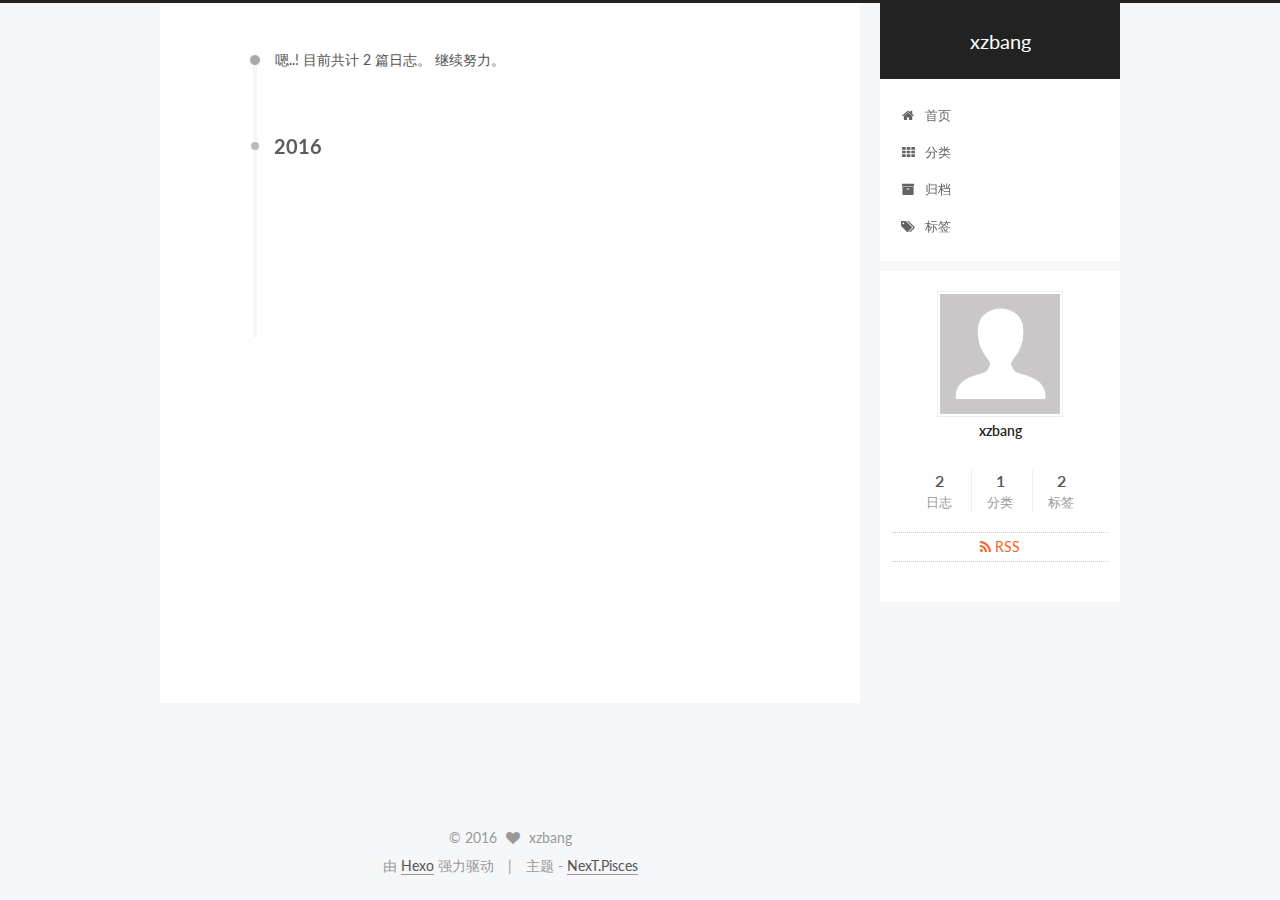
==== commit a465453a: "Site updated: 2016-10-03 15:43:30" ====
--- a/archives/index.html
+++ b/archives/index.html
@@ -73,6 +73,8 @@
 
 
 
+
+  <link rel="alternate" href="/atom.xml" title="xzbang" type="application/atom+xml" />
 
 
 
@@ -240,7 +242,7 @@
       
         
       
-      嗯..! 目前共计 1 篇日志。 继续努力。
+      嗯..! 目前共计 2 篇日志。 继续努力。
     </span>
 
     
@@ -254,6 +256,43 @@
         <div class="collection-title">
           <h2 class="archive-year motion-element" id="archive-year-2016">2016</h2>
         </div>
+      
+      
+
+      
+
+  <article class="post post-type-normal" itemscope itemtype="http://schema.org/Article">
+    <header class="post-header">
+
+      <h1 class="post-title">
+        
+            <a class="post-title-link" href="/2016/10/03/pandas学习笔记（持续更新中）/" itemprop="url">
+              
+                <span itemprop="name">pandas学习笔记（持续更新中）</span>
+              
+            </a>
+        
+      </h1>
+
+      <div class="post-meta">
+        <time class="post-time" itemprop="dateCreated"
+              datetime="2016-10-03T13:20:06+08:00"
+              content="2016-10-03" >
+          10-03
+        </time>
+      </div>
+
+    </header>
+  </article>
+
+
+
+    
+
+      
+      
+      
+
       
       
 
@@ -329,17 +368,38 @@
         <nav class="site-state motion-element">
           <div class="site-state-item site-state-posts">
             <a href="/archives">
-              <span class="site-state-item-count">1</span>
+              <span class="site-state-item-count">2</span>
               <span class="site-state-item-name">日志</span>
             </a>
           </div>
 
           
-
+            <div class="site-state-item site-state-categories">
+              <a href="/categories">
+                <span class="site-state-item-count">1</span>
+                <span class="site-state-item-name">分类</span>
+              </a>
+            </div>
+          
+
+          
+            <div class="site-state-item site-state-tags">
+              <a href="/tags">
+                <span class="site-state-item-count">2</span>
+                <span class="site-state-item-name">标签</span>
+              </a>
+            </div>
           
 
         </nav>
 
+        
+          <div class="feed-link motion-element">
+            <a href="/atom.xml" rel="alternate">
+              <i class="fa fa-rss"></i>
+              RSS
+            </a>
+          </div>
         
 
         <div class="links-of-author motion-element">
@@ -505,6 +565,26 @@
   
 
   
+  <script type="text/x-mathjax-config">
+    MathJax.Hub.Config({
+      tex2jax: {
+        inlineMath: [ ['$','$'], ["\\(","\\)"]  ],
+        processEscapes: true,
+        skipTags: ['script', 'noscript', 'style', 'textarea', 'pre', 'code']
+      }
+    });
+  </script>
+
+  <script type="text/x-mathjax-config">
+    MathJax.Hub.Queue(function() {
+      var all = MathJax.Hub.getAllJax(), i;
+      for (i=0; i < all.length; i += 1) {
+        all[i].SourceElement().parentNode.className += ' has-jax';
+      }
+    });
+  </script>
+  <script type="text/javascript" src="//cdn.mathjax.org/mathjax/latest/MathJax.js?config=TeX-AMS-MML_HTMLorMML"></script>
+
 
   
 
--- a/css/main.css
+++ b/css/main.css
@@ -497,8 +497,8 @@
   margin: 20px 0;
   padding: 15px;
   font-size: 13px;
-  color: #4d4d4c;
-  background: #f7f7f7;
+  color: #eaeaea;
+  background: #000;
   line-height: 1.6;
 }
 pre,
@@ -515,7 +515,7 @@
 }
 pre code {
   padding: 0;
-  color: #4d4d4c;
+  color: #eaeaea;
   background: none;
   text-shadow: none;
 }
@@ -535,7 +535,7 @@
 }
 .highlight figcaption {
   font-size: 1em;
-  color: #4d4d4c;
+  color: #eaeaea;
   line-height: 1em;
   margin-bottom: 1em;
 }
@@ -549,10 +549,10 @@
 }
 .highlight figcaption a {
   float: right;
-  color: #4d4d4c;
+  color: #eaeaea;
 }
 .highlight figcaption a:hover {
-  border-bottom-color: #4d4d4c;
+  border-bottom-color: #eaeaea;
 }
 .highlight .gutter pre {
   color: #666;
@@ -569,7 +569,7 @@
   border: none;
 }
 pre .comment {
-  color: #8e908c;
+  color: #969896;
 }
 pre .variable,
 pre .attribute,
@@ -583,7 +583,7 @@
 pre .css .id,
 pre .css .class,
 pre .css .pseudo {
-  color: #c82829;
+  color: #d54e53;
 }
 pre .number,
 pre .preprocessor,
@@ -592,7 +592,7 @@
 pre .params,
 pre .constant,
 pre .command {
-  color: #f5871f;
+  color: #e78c45;
 }
 pre .ruby .class .title,
 pre .css .rules .attribute,
@@ -605,11 +605,11 @@
 pre .special,
 pre .number,
 pre .formula {
-  color: #718c00;
+  color: #b9ca4a;
 }
 pre .title,
 pre .css .hexcolor {
-  color: #3e999f;
+  color: #70c0b1;
 }
 pre .function,
 pre .python .decorator,
@@ -619,11 +619,11 @@
 pre .perl .sub,
 pre .javascript .title,
 pre .coffeescript .title {
-  color: #4271ae;
+  color: #7aa6da;
 }
 pre .keyword,
 pre .javascript .function {
-  color: #8959a8;
+  color: #c397d8;
 }
 .full-image.full-image.full-image {
   border: none;
@@ -1549,7 +1549,7 @@
   width: 4px;
   height: 4px;
   border-radius: 50%;
-  background: #138e06;
+  background: #3308c7;
 }
 .links-of-blogroll {
   font-size: 13px;
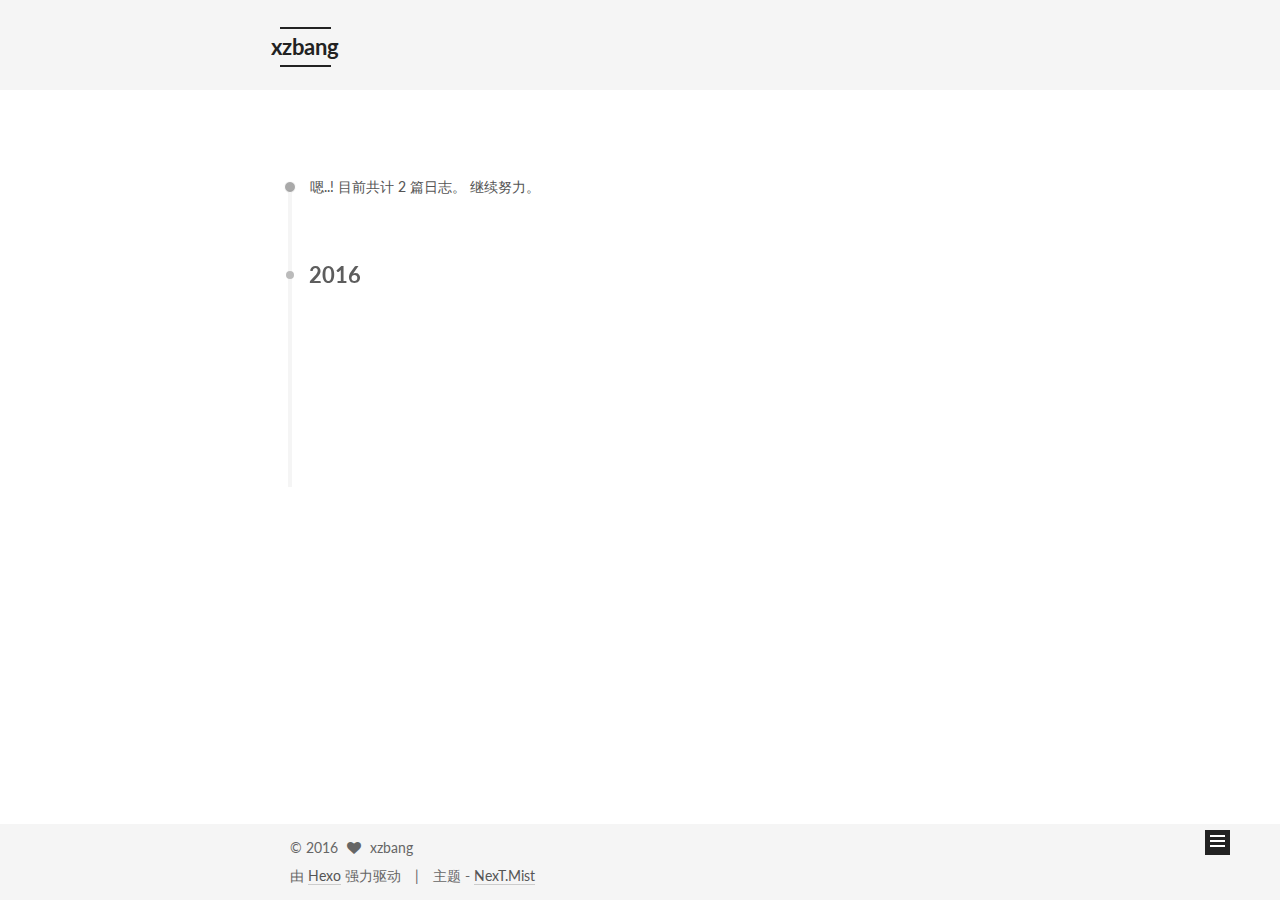
==== commit e8c87134: "Site updated: 2016-10-03 15:46:03" ====
--- a/archives/index.html
+++ b/archives/index.html
@@ -5,7 +5,7 @@
   
 
 
-<html class="theme-next pisces use-motion">
+<html class="theme-next mist use-motion">
 <head>
   <meta charset="UTF-8"/>
 <meta http-equiv="X-UA-Compatible" content="IE=edge,chrome=1" />
@@ -98,7 +98,7 @@
 <script type="text/javascript" id="hexo.configuration">
   var NexT = window.NexT || {};
   var CONFIG = {
-    scheme: 'Pisces',
+    scheme: 'Mist',
     sidebar: {"position":"right","display":"hide"},
     fancybox: true,
     motion: true,
@@ -411,6 +411,28 @@
 
         
         
+          <div class="links-of-blogroll motion-element links-of-blogroll-inline">
+            <div class="links-of-blogroll-title">
+              <i class="fa  fa-fw fa-globe"></i>
+              Links
+            </div>
+            <ul class="links-of-blogroll-list">
+              
+                <li class="links-of-blogroll-item">
+                  <a href="http://macshuo.com/" title="MacTalk" target="_blank">MacTalk</a>
+                </li>
+              
+                <li class="links-of-blogroll-item">
+                  <a href="http://blog.codingnow.com/" title="云风的BLOG" target="_blank">云风的BLOG</a>
+                </li>
+              
+                <li class="links-of-blogroll-item">
+                  <a href="http://xzliang.github.io/" title="Thinking and Living" target="_blank">Thinking and Living</a>
+                </li>
+              
+            </ul>
+          </div>
+        
 
       </section>
 
@@ -443,7 +465,7 @@
 <div class="theme-info">
   主题 -
   <a class="theme-link" href="https://github.com/iissnan/hexo-theme-next">
-    NexT.Pisces
+    NexT.Mist
   </a>
 </div>
 
@@ -508,13 +530,6 @@
 
   
   
-
-
-  <script type="text/javascript" src="/js/src/affix.js?v=5.0.1"></script>
-
-  <script type="text/javascript" src="/js/src/schemes/pisces.js?v=5.0.1"></script>
-
-
 
   
   
--- a/css/main.css
+++ b/css/main.css
@@ -226,51 +226,51 @@
   margin: 20px 0 15px;
 }
 h1 {
+  font-size: 24px;
+}
+@media (max-width: 767px) {
+  h1 {
+    font-size: 20px;
+  }
+}
+h2 {
   font-size: 22px;
 }
 @media (max-width: 767px) {
-  h1 {
+  h2 {
     font-size: 18px;
   }
 }
-h2 {
+h3 {
   font-size: 20px;
 }
 @media (max-width: 767px) {
-  h2 {
+  h3 {
     font-size: 16px;
   }
 }
-h3 {
+h4 {
   font-size: 18px;
 }
 @media (max-width: 767px) {
-  h3 {
+  h4 {
     font-size: 14px;
   }
 }
-h4 {
+h5 {
   font-size: 16px;
 }
 @media (max-width: 767px) {
-  h4 {
+  h5 {
     font-size: 12px;
   }
 }
-h5 {
+h6 {
   font-size: 14px;
 }
 @media (max-width: 767px) {
-  h5 {
+  h6 {
     font-size: 10px;
-  }
-}
-h6 {
-  font-size: 12px;
-}
-@media (max-width: 767px) {
-  h6 {
-    font-size: 8px;
   }
 }
 p {
@@ -728,7 +728,7 @@
   font-size: 14px;
   color: #fff;
   background: #222;
-  border: 2px solid #555;
+  border: 2px solid #222;
   text-decoration: none;
   border-radius: 0;
   transition-property: background-color;
@@ -739,8 +739,8 @@
 .btn:hover,
 .post-more-link .btn:hover {
   border-color: #222;
-  color: #fff;
-  background: #222;
+  color: #222;
+  background: #fff;
 }
 .btn-bar {
   display: block;
@@ -845,7 +845,7 @@
   width: 25px;
   background: #222;
   font-size: 12px;
-  opacity: 0.6;
+  opacity: 1;
   color: #fff;
   cursor: pointer;
   text-align: center;
@@ -866,7 +866,7 @@
   }
 }
 .back-to-top.back-to-top-on {
-  bottom: 40px;
+  bottom: 19px;
 }
 .header {
   background: #fff;
@@ -880,7 +880,7 @@
 }
 .site-meta {
   margin: 0;
-  text-align: center;
+  text-align: left;
 }
 @media (max-width: 767px) {
   .site-meta {
@@ -891,12 +891,12 @@
   position: relative;
   display: inline-block;
   padding: 0 40px;
-  color: #fff;
+  color: #222;
   background: #222;
   border-bottom: none;
 }
 .brand:hover {
-  color: #fff;
+  color: #222;
 }
 .logo {
   display: inline-block;
@@ -915,7 +915,7 @@
 .site-subtitle {
   margin-top: 10px;
   font-size: 13px;
-  color: #ddd;
+  color: #999;
 }
 .use-motion .brand {
   opacity: 0;
@@ -988,8 +988,7 @@
   transition-timing-function: ease-in-out;
   transition-delay: 0s;
 }
-.menu .menu-item a:hover,
-.menu-item-active a {
+.menu .menu-item a:hover {
   border-bottom-color: #222;
 }
 .menu .menu-item .fa {
@@ -1111,7 +1110,7 @@
 .posts-collapse {
   position: relative;
   z-index: 1010;
-  margin-left: 55px;
+  margin-left: 0;
 }
 .posts-collapse::after {
   content: " ";
@@ -1217,7 +1216,7 @@
   font-size: 26px;
   text-align: center;
   word-break: break-word;
-  font-weight: 300;
+  font-weight: 400;
 }
 @media (max-width: 767px) {
   .posts-expand .post-title {
@@ -1311,8 +1310,8 @@
 .post-more-link .btn {
   color: #555;
   font-size: 14px;
-  background: #fff;
-  border-radius: 2px;
+  background: transparent;
+  border-radius: 0;
   line-height: 2;
 }
 .posts-expand .post-tags {
@@ -1465,20 +1464,20 @@
   display: block;
   margin: 0 auto;
   padding: 2px;
-  max-width: 120px;
+  max-width: 96px;
   height: auto;
-  border: 1px solid #eee;
+  border: 2px solid #333;
 }
 .site-author-name {
-  margin: 0;
+  margin: 5px 0 0;
   text-align: center;
-  color: #222;
-  font-weight: 600;
+  color: #f5f5f5;
+  font-weight: normal;
 }
 .site-description {
-  margin-top: 0;
+  margin-top: 5px;
   text-align: center;
-  font-size: 13px;
+  font-size: 14px;
   color: #999;
 }
 .site-state {
@@ -1490,7 +1489,7 @@
 .site-state-item {
   display: inline-block;
   padding: 0 15px;
-  border-left: 1px solid #eee;
+  border-left: 1px solid #333;
 }
 .site-state-item:first-child {
   border-left: none;
@@ -1503,11 +1502,11 @@
   text-align: center;
   color: inherit;
   font-weight: 600;
-  font-size: 16px;
+  font-size: 18px;
 }
 .site-state-item-name {
   font-size: 13px;
-  color: #999;
+  color: inherit;
 }
 .feed-link {
   margin-top: 20px;
@@ -1549,7 +1548,7 @@
   width: 4px;
   height: 4px;
   border-radius: 50%;
-  background: #3308c7;
+  background: #b66c32;
 }
 .links-of-blogroll {
   font-size: 13px;
@@ -1578,7 +1577,7 @@
   color: #555;
 }
 .sidebar-nav li:hover {
-  color: #fc6423;
+  color: #f5f5f5;
 }
 .page-post-detail .sidebar-nav-toc {
   padding: 0 5px;
@@ -1587,11 +1586,11 @@
   margin-left: 10px;
 }
 .sidebar-nav .sidebar-nav-active {
-  color: #fc6423;
-  border-bottom-color: #fc6423;
+  color: #87daff;
+  border-bottom-color: #87daff;
 }
 .sidebar-nav .sidebar-nav-active:hover {
-  color: #fc6423;
+  color: #87daff;
 }
 .sidebar-panel {
   display: none;
@@ -1624,12 +1623,12 @@
   transition-timing-function: ease-in-out;
   transition-delay: 0s;
   transition-property: all;
-  color: #666;
+  color: #999;
+  border-bottom-color: #555;
+}
+.post-toc ol a:hover {
+  color: #ccc;
   border-bottom-color: #ccc;
-}
-.post-toc ol a:hover {
-  color: #000;
-  border-bottom-color: #000;
 }
 .post-toc .nav-item {
   overflow: hidden;
@@ -1650,14 +1649,14 @@
   display: block;
 }
 .post-toc .nav .active > a {
-  color: #fc6423;
-  border-bottom-color: #fc6423;
+  color: #87daff;
+  border-bottom-color: #87daff;
 }
 .post-toc .nav .active-current > a {
-  color: #fc6423;
+  color: #87daff;
 }
 .post-toc .nav .active-current > a:hover {
-  color: #fc6423;
+  color: #87daff;
 }
 .footer {
   font-size: 14px;
@@ -2035,28 +2034,6 @@
   top: 42%;
   color: #ccc;
 }
-.busuanzi-count:before {
-  content: " ";
-  float: left;
-  width: 260px;
-  min-height: 25px;
-}
-@media (min-width: 768px) and (max-width: 991px) {
-  .busuanzi-count {
-    width: auto;
-  }
-  .busuanzi-count:before {
-    display: none;
-  }
-}
-@media (max-width: 767px) {
-  .busuanzi-count {
-    width: auto;
-  }
-  .busuanzi-count:before {
-    display: none;
-  }
-}
 .site-uv,
 .site-pv,
 .page-pv {
@@ -2128,395 +2105,323 @@
   padding-left: 10px;
 }
 .page-post-detail .sidebar-toggle-line {
-  background: #fc6423;
+  background: #87daff;
 }
 .page-post-detail .comments {
   overflow: hidden;
 }
-body {
-  background: #f5f7f9;
-}
-@media (min-width: 992px) {
-  .full-image.full-image.full-image {
-    max-width: none;
-    width: 118%;
-    margin: 0 -9%;
-  }
+h1,
+h2,
+h3,
+h4,
+h5,
+h6 {
+  margin: 20px 0 10px;
+}
+p {
+  margin: 0 0 25px 0;
+}
+a {
+  border-bottom-color: #ccc;
+}
+hr {
+  margin: 20px 0;
+  height: 2px;
+}
+.main-inner {
+  margin-top: 80px;
 }
 .header {
-  position: relative;
-  margin: 0 auto;
-  width: 960px;
-}
-@media (min-width: 768px) and (max-width: 991px) {
-  .header {
-    width: auto;
-  }
-}
-@media (max-width: 767px) {
-  .header {
-    width: auto;
-  }
+  background: #f5f5f5;
 }
 .header-inner {
-  position: absolute;
-  top: 0;
-  overflow: hidden;
-  padding: 0;
-  width: 240px;
-  background: #fff;
-}
-@media (min-width: 1600px) {
-  .container .header-inner {
-    width: 240px;
-  }
-}
-@media (min-width: 768px) and (max-width: 991px) {
-  .header-inner {
-    position: relative;
-    width: auto;
-  }
-}
-@media (max-width: 767px) {
-  .header-inner {
-    position: relative;
-    width: auto;
-  }
-}
-.main:before,
-.main:after {
+  padding: 25px 0 20px;
+}
+.header-inner:before,
+.header-inner:after {
   content: " ";
   display: table;
 }
-.main:after {
+.header-inner:after {
   clear: both;
 }
-@media (min-width: 768px) and (max-width: 991px) {
-  .main {
-    padding-bottom: 100px;
-  }
-}
-@media (max-width: 767px) {
-  .main {
-    padding-bottom: 100px;
-  }
-}
-.container .main-inner {
-  width: 960px;
-}
-@media (min-width: 768px) and (max-width: 991px) {
+@media (max-width: 767px) {
+  .header-inner {
+    width: auto;
+    margin-bottom: 50px;
+    padding: 10px;
+  }
+}
+.site-meta {
+  float: left;
+  margin-left: -20px;
+  line-height: normal;
+}
+@media (max-width: 767px) {
+  .site-meta {
+    margin-left: 10px;
+  }
+}
+.site-meta .brand {
+  padding: 2px 1px;
+  background: none;
+}
+@media (max-width: 767px) {
+  .site-meta .brand {
+    display: block;
+  }
+}
+.site-meta .logo {
+  display: none;
+}
+.site-meta .site-title {
+  font-size: 22px;
+  font-weight: bolder;
+}
+@media (max-width: 767px) {
+  .site-meta .site-title {
+    line-height: 34px;
+  }
+}
+.logo-line-before,
+.logo-line-after {
+  display: block;
+  overflow: hidden;
+  margin: 0 auto;
+  width: 75%;
+}
+@media (max-width: 767px) {
+  .logo-line-before,
+  .logo-line-after {
+    display: none;
+  }
+}
+.logo-line-before i,
+.logo-line-after i {
+  position: relative;
+  display: block;
+  height: 2px;
+  background: #222;
+}
+@media (max-width: 767px) {
+  .logo-line-before i,
+  .logo-line-after i {
+    height: 3px;
+  }
+}
+.use-motion .logo-line-before i {
+  left: -100%;
+}
+.use-motion .logo-line-after i {
+  right: -100%;
+}
+.site-subtitle {
+  display: none;
+}
+.site-nav-toggle {
+  position: static;
+  float: right;
+}
+.menu {
+  float: right;
+  margin: 8px 0 0 0;
+}
+@media (max-width: 767px) {
+  .menu {
+    margin: 20px 0 0 0;
+    padding: 0;
+  }
+}
+.menu br {
+  display: none;
+}
+.menu .menu-item {
+  margin: 0;
+}
+@media (max-width: 767px) {
+  .menu .menu-item {
+    display: block;
+  }
+}
+.menu .menu-item a {
+  padding: 0 10px;
+  background: none;
+  border: none;
+  border-radius: 2px;
+  transition-property: background;
+}
+@media (max-width: 767px) {
+  .menu .menu-item a {
+    text-align: left;
+  }
+}
+.menu .menu-item a:hover {
+  background: #e1e1e1;
+}
+.menu a::before {
+  display: none;
+}
+@media (max-width: 767px) {
+  .menu a::before {
+    display: block;
+  }
+}
+@media (max-width: 767px) {
+  .menu {
+    float: none;
+  }
+}
+.site-search form {
+  display: none;
+}
+.posts-expand {
+  padding-top: 0;
+}
+.posts-expand .post-title,
+.posts-expand .post-meta {
+  text-align: left;
+}
+@media (max-width: 767px) {
+  .posts-expand .post-title,
+  .posts-expand .post-meta {
+    text-align: center;
+  }
+}
+.posts-expand .post-eof {
+  display: none;
+}
+.posts-expand .post {
+  margin-top: 120px;
+}
+.posts-expand .post:first-child {
+  margin-top: 0;
+}
+.posts-expand .post-meta {
+  margin-top: 5px;
+  margin-bottom: 20px;
+}
+.posts-expand .post-title {
+  position: relative;
+  font-size: 26px;
+  font-weight: 400;
+}
+@media (max-width: 767px) {
+  .posts-expand .post-title {
+    font-size: 20px;
+  }
+}
+@media (min-width: 1600px) {
+  .posts-expand .post-title {
+    font-size: 26px;
+  }
+}
+.posts-expand .post-title:hover:before {
+  background: #222;
+}
+.posts-expand .post-body img {
+  margin: 0;
+}
+.posts-expand .post-tags {
+  text-align: left;
+}
+.posts-expand .post-tags a {
+  padding: 1px 5px;
+  background: #f5f5f5;
+  border-bottom: none;
+}
+.posts-expand .post-tags a:hover {
+  background: #ccc;
+}
+.posts-expand .post-nav {
+  margin-top: 40px;
+}
+.post-more-link {
+  margin-top: 20px;
+  text-align: left;
+}
+.post-more-link a {
+  padding: 0;
+  font-size: 14px;
+  color: #666;
+  background: none;
+  border: none;
+  border-bottom: 2px solid #666;
+  transition-property: border;
+}
+@media (max-width: 767px) {
+  .post-more-link a {
+    font-size: 12px;
+  }
+}
+@media (min-width: 1600px) {
+  .post-more-link a {
+    font-size: 16px;
+  }
+}
+.post-more-link a:hover {
+  border-bottom-color: #222;
+}
+.links-of-blogroll-inline .links-of-blogroll-item {
+  display: inline-block;
+}
+.btn {
+  padding: 0 10px;
+  border-width: 2px;
+  border-radius: 0;
+}
+.headband {
+  display: none;
+}
+.site-search {
+  position: relative;
+  float: right;
+  margin-top: 5px;
+  padding-top: 3px;
+}
+@media (max-width: 767px) {
+  .site-search {
+    float: none;
+    padding: 0 10px;
+  }
+}
+@media (max-width: 767px) {
   .container .main-inner {
     width: auto;
   }
 }
-@media (max-width: 767px) {
-  .container .main-inner {
-    width: auto;
-  }
-}
-.content-wrap {
-  float: right;
-  box-sizing: border-box;
-  padding: 40px;
-  width: 700px;
-  background: #fff;
-  min-height: 700px;
-}
-@media (min-width: 768px) and (max-width: 991px) {
-  .content-wrap {
-    width: 100%;
-    padding: 20px;
-  }
-}
-@media (max-width: 767px) {
-  .content-wrap {
-    width: 100%;
-    padding: 20px;
-    min-height: auto;
-  }
-}
-.sidebar {
-  position: static;
-  float: left;
-  margin-top: 300px;
-  width: 240px;
-  background: #fff;
-  box-shadow: none;
-}
-@media (min-width: 768px) and (max-width: 991px) {
-  .sidebar {
-    display: none;
-  }
-}
-@media (max-width: 767px) {
-  .sidebar {
-    display: none;
-  }
-}
-.sidebar-toggle {
+.page-post-detail .post-title,
+.page-post-detail .post-meta {
+  text-align: center;
+}
+.page-post-detail .post-title:before {
   display: none;
 }
+.page-post-detail .post-meta {
+  margin-bottom: 60px;
+}
+.pagination {
+  margin: 120px 0 0;
+  text-align: left;
+}
+@media (max-width: 767px) {
+  .pagination {
+    margin: 80px 10px 0;
+    text-align: center;
+  }
+}
+.footer {
+  margin-top: 80px;
+  padding: 10px 0;
+  background: #f5f5f5;
+  color: #666;
+}
 .footer-inner {
-  width: 960px;
-}
-.footer-inner:before {
-  content: " ";
-  float: left;
-  width: 260px;
-  min-height: 50px;
-}
-@media (min-width: 768px) and (max-width: 991px) {
+  margin: 0 auto;
+  text-align: left;
+}
+@media (max-width: 767px) {
   .footer-inner {
     width: auto;
-  }
-  .footer-inner:before {
-    display: none;
-  }
-}
-@media (max-width: 767px) {
-  .footer-inner {
-    width: auto;
-  }
-  .footer-inner:before {
-    display: none;
-  }
-}
-.sidebar-position-right .header-inner {
-  right: 0;
-}
-.sidebar-position-right .content-wrap {
-  float: left;
-}
-.sidebar-position-right .sidebar {
-  float: right;
-}
-.sidebar-position-right .footer-inner:before {
-  float: right;
-}
-.site-meta {
-  padding: 20px 0;
-  color: #fff;
-  background: #222;
-}
-@media (min-width: 768px) and (max-width: 991px) {
-  .site-meta {
-    box-shadow: 0 0 16px rgba(0,0,0,0.5);
-  }
-}
-@media (max-width: 767px) {
-  .site-meta {
-    box-shadow: 0 0 16px rgba(0,0,0,0.5);
-  }
-}
-.brand {
-  display: block;
-  padding: 0;
-  background: none;
-}
-.brand:hover {
-  color: #fff;
-}
-.site-subtitle {
-  margin: 0;
-}
-.site-search form {
-  display: none;
-}
-.site-nav {
-  border-top: none;
-}
-@media (min-width: 768px) and (max-width: 991px) {
-  .site-nav {
-    display: none !important;
-  }
-}
-@media (min-width: 768px) and (max-width: 991px) {
-  .site-nav-on {
-    display: block !important;
-  }
-}
-.menu .menu-item {
-  display: block;
-  margin: 0;
-  list-style: none;
-}
-.menu .menu-item a {
-  position: relative;
-  box-sizing: border-box;
-  padding: 5px 20px;
-  text-align: left;
-  line-height: inherit;
-  transition-property: background-color;
-  transition-duration: 0.2s;
-  transition-timing-function: ease-in-out;
-  transition-delay: 0s;
-}
-.menu .menu-item a:hover,
-.menu-item-active a {
-  background: #f9f9f9;
-  border-bottom-color: #fff;
-}
-.menu .menu-item br {
-  display: none;
-}
-.menu-item-active a:after {
-  content: " ";
-  position: absolute;
-  top: 50%;
-  margin-top: -3px;
-  right: 15px;
-  width: 6px;
-  height: 6px;
-  border-radius: 50%;
-  background-color: #bbb;
-}
-.btn-bar {
-  background-color: #fff;
-}
-.site-nav-toggle {
-  top: 20px;
-  left: 20px;
-}
-@media (min-width: 768px) and (max-width: 991px) {
-  .site-nav-toggle {
-    display: block;
-  }
-}
-.use-motion .sidebar .motion-element {
-  opacity: 1;
-}
-.sidebar {
-  display: none;
-  right: auto;
-  bottom: auto;
-  -webkit-transform: none;
-}
-.sidebar-inner {
-  box-sizing: border-box;
-  width: 240px;
-  color: #555;
-  background: #fff;
-}
-.sidebar-inner.affix {
-  position: fixed;
-  top: 0;
-}
-.site-overview {
-  margin: 0 2px;
-  text-align: left;
-}
-.site-author:before,
-.site-author:after {
-  content: " ";
-  display: table;
-}
-.site-author:after {
-  clear: both;
-}
-.sidebar a {
-  color: #555;
-}
-.sidebar a:hover {
-  color: #222;
-}
-.links-of-author-item a:before {
-  display: none;
-}
-.links-of-author-item a {
-  border-bottom: none;
-  text-decoration: underline;
-}
-.feed-link {
-  border-top: 1px dotted #ccc;
-  border-bottom: 1px dotted #ccc;
-  text-align: center;
-}
-.feed-link a {
-  display: block;
-  color: #fc6423;
-  border: none;
-}
-.feed-link a:hover {
-  background: none;
-  color: #e34603;
-}
-.feed-link a:hover i {
-  color: #e34603;
-}
-.links-of-author:before,
-.links-of-author:after {
-  content: " ";
-  display: table;
-}
-.links-of-author:after {
-  clear: both;
-}
-.links-of-author-item {
-  float: left;
-  margin: 5px 0 0;
-  width: 50%;
-}
-.links-of-author-item a {
-  box-sizing: border-box;
-  display: inline-block;
-  margin-right: 0;
-  margin-bottom: 0;
-  padding: 0 5px;
-  overflow: hidden;
-  white-space: nowrap;
-  text-overflow: ellipsis;
-}
-.links-of-author-item a {
-  display: block;
-  text-decoration: none;
-}
-.links-of-author-item a:hover {
-  border-radius: 4px;
-  background: #eee;
-}
-.links-of-author-item .fa {
-  margin-right: 2px;
-  font-size: 16px;
-}
-.links-of-author-item .fa-globe {
-  font-size: 15px;
-}
-.links-of-blogroll {
-  margin-top: 20px;
-  padding: 3px 0 0;
-  border-top: 1px dotted #ccc;
-}
-.links-of-blogroll-title {
-  margin-top: 0;
-}
-.links-of-blogroll-item {
-  padding: 0;
-}
-.links-of-blogroll-inline:before,
-.links-of-blogroll-inline:after {
-  content: " ";
-  display: table;
-}
-.links-of-blogroll-inline:after {
-  clear: both;
-}
-.links-of-blogroll-inline .links-of-blogroll-item {
-  float: left;
-  margin: 5px 0 0;
-  width: 50%;
-}
-.links-of-blogroll-inline .links-of-blogroll-item a {
-  box-sizing: border-box;
-  display: inline-block;
-  margin-right: 0;
-  margin-bottom: 0;
-  padding: 0 5px;
-  overflow: hidden;
-  white-space: nowrap;
-  text-overflow: ellipsis;
-}
-@media (max-width: 767px) {
-  .post-body {
-    text-align: justify;
-  }
-}
+    text-align: center;
+  }
+}
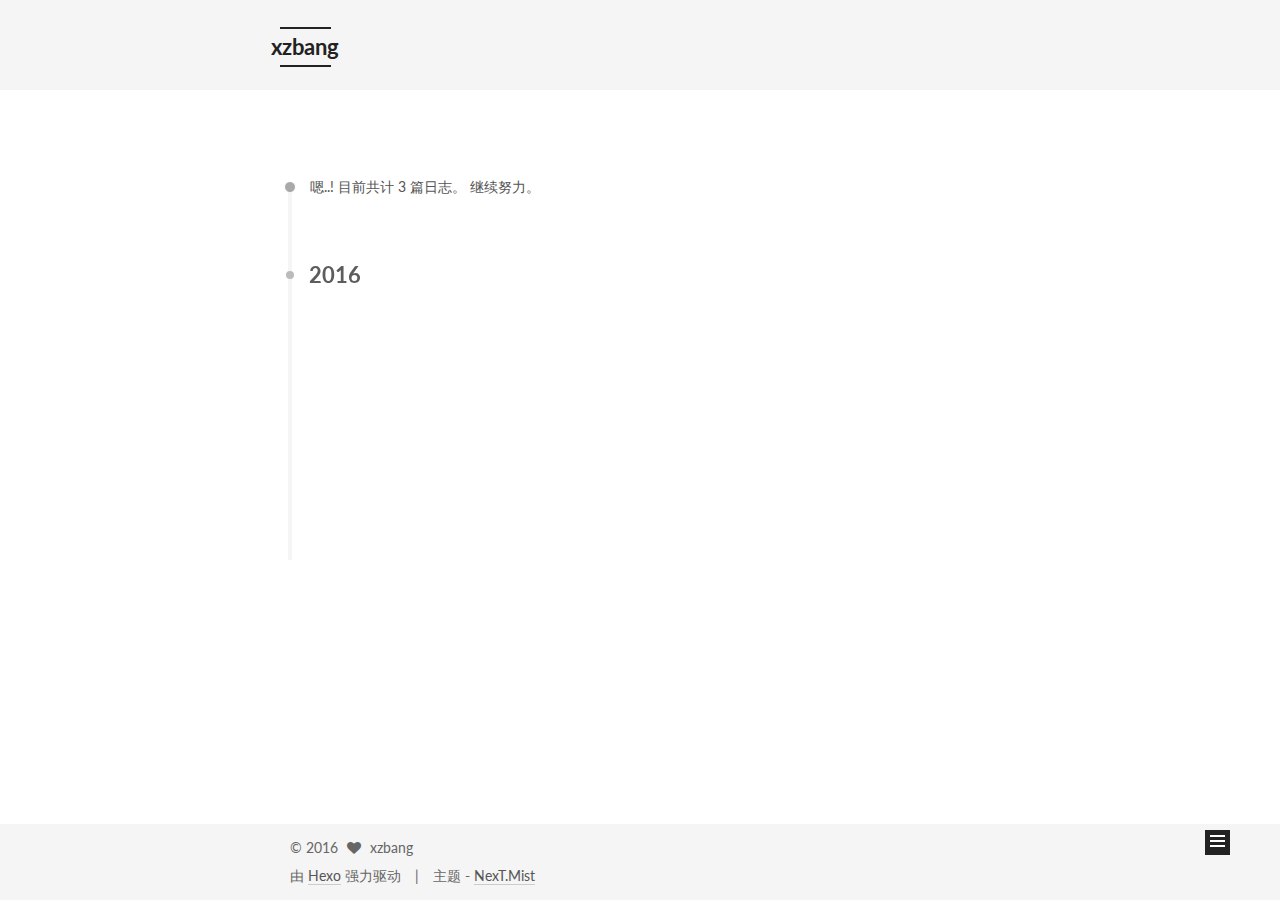
==== commit ef7c27e9: "Site updated: 2016-10-24 23:49:28" ====
--- a/archives/index.html
+++ b/archives/index.html
@@ -242,7 +242,7 @@
       
         
       
-      嗯..! 目前共计 2 篇日志。 继续努力。
+      嗯..! 目前共计 3 篇日志。 继续努力。
     </span>
 
     
@@ -256,6 +256,43 @@
         <div class="collection-title">
           <h2 class="archive-year motion-element" id="archive-year-2016">2016</h2>
         </div>
+      
+      
+
+      
+
+  <article class="post post-type-normal" itemscope itemtype="http://schema.org/Article">
+    <header class="post-header">
+
+      <h1 class="post-title">
+        
+            <a class="post-title-link" href="/2016/10/24/matplotlib画图学习小结/" itemprop="url">
+              
+                <span itemprop="name">matplotlib��ͼѧϰС��</span>
+              
+            </a>
+        
+      </h1>
+
+      <div class="post-meta">
+        <time class="post-time" itemprop="dateCreated"
+              datetime="2016-10-24T23:41:00+08:00"
+              content="2016-10-24" >
+          10-24
+        </time>
+      </div>
+
+    </header>
+  </article>
+
+
+
+    
+
+      
+      
+      
+
       
       
 
@@ -368,7 +405,7 @@
         <nav class="site-state motion-element">
           <div class="site-state-item site-state-posts">
             <a href="/archives">
-              <span class="site-state-item-count">2</span>
+              <span class="site-state-item-count">3</span>
               <span class="site-state-item-name">日志</span>
             </a>
           </div>
@@ -385,7 +422,7 @@
           
             <div class="site-state-item site-state-tags">
               <a href="/tags">
-                <span class="site-state-item-count">2</span>
+                <span class="site-state-item-count">3</span>
                 <span class="site-state-item-name">标签</span>
               </a>
             </div>
--- a/css/main.css
+++ b/css/main.css
@@ -1548,7 +1548,7 @@
   width: 4px;
   height: 4px;
   border-radius: 50%;
-  background: #b66c32;
+  background: #e36e87;
 }
 .links-of-blogroll {
   font-size: 13px;
